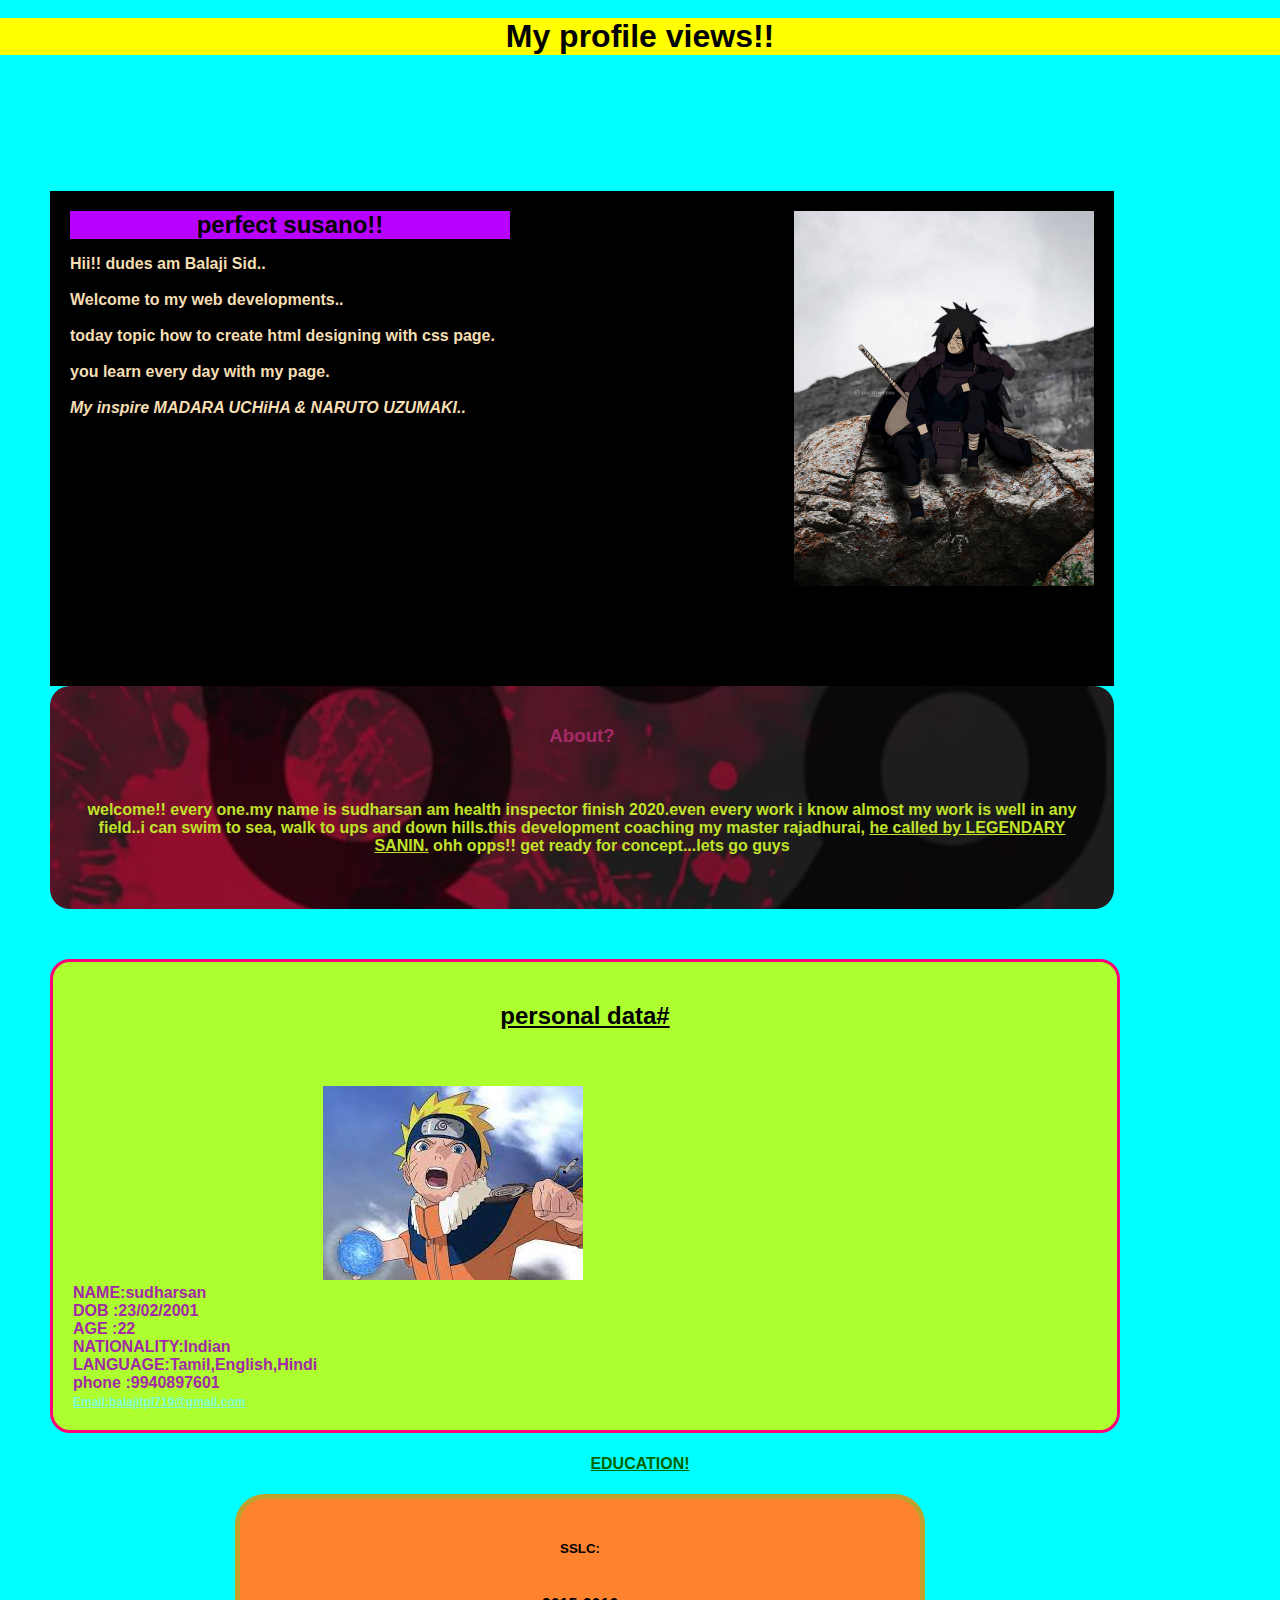
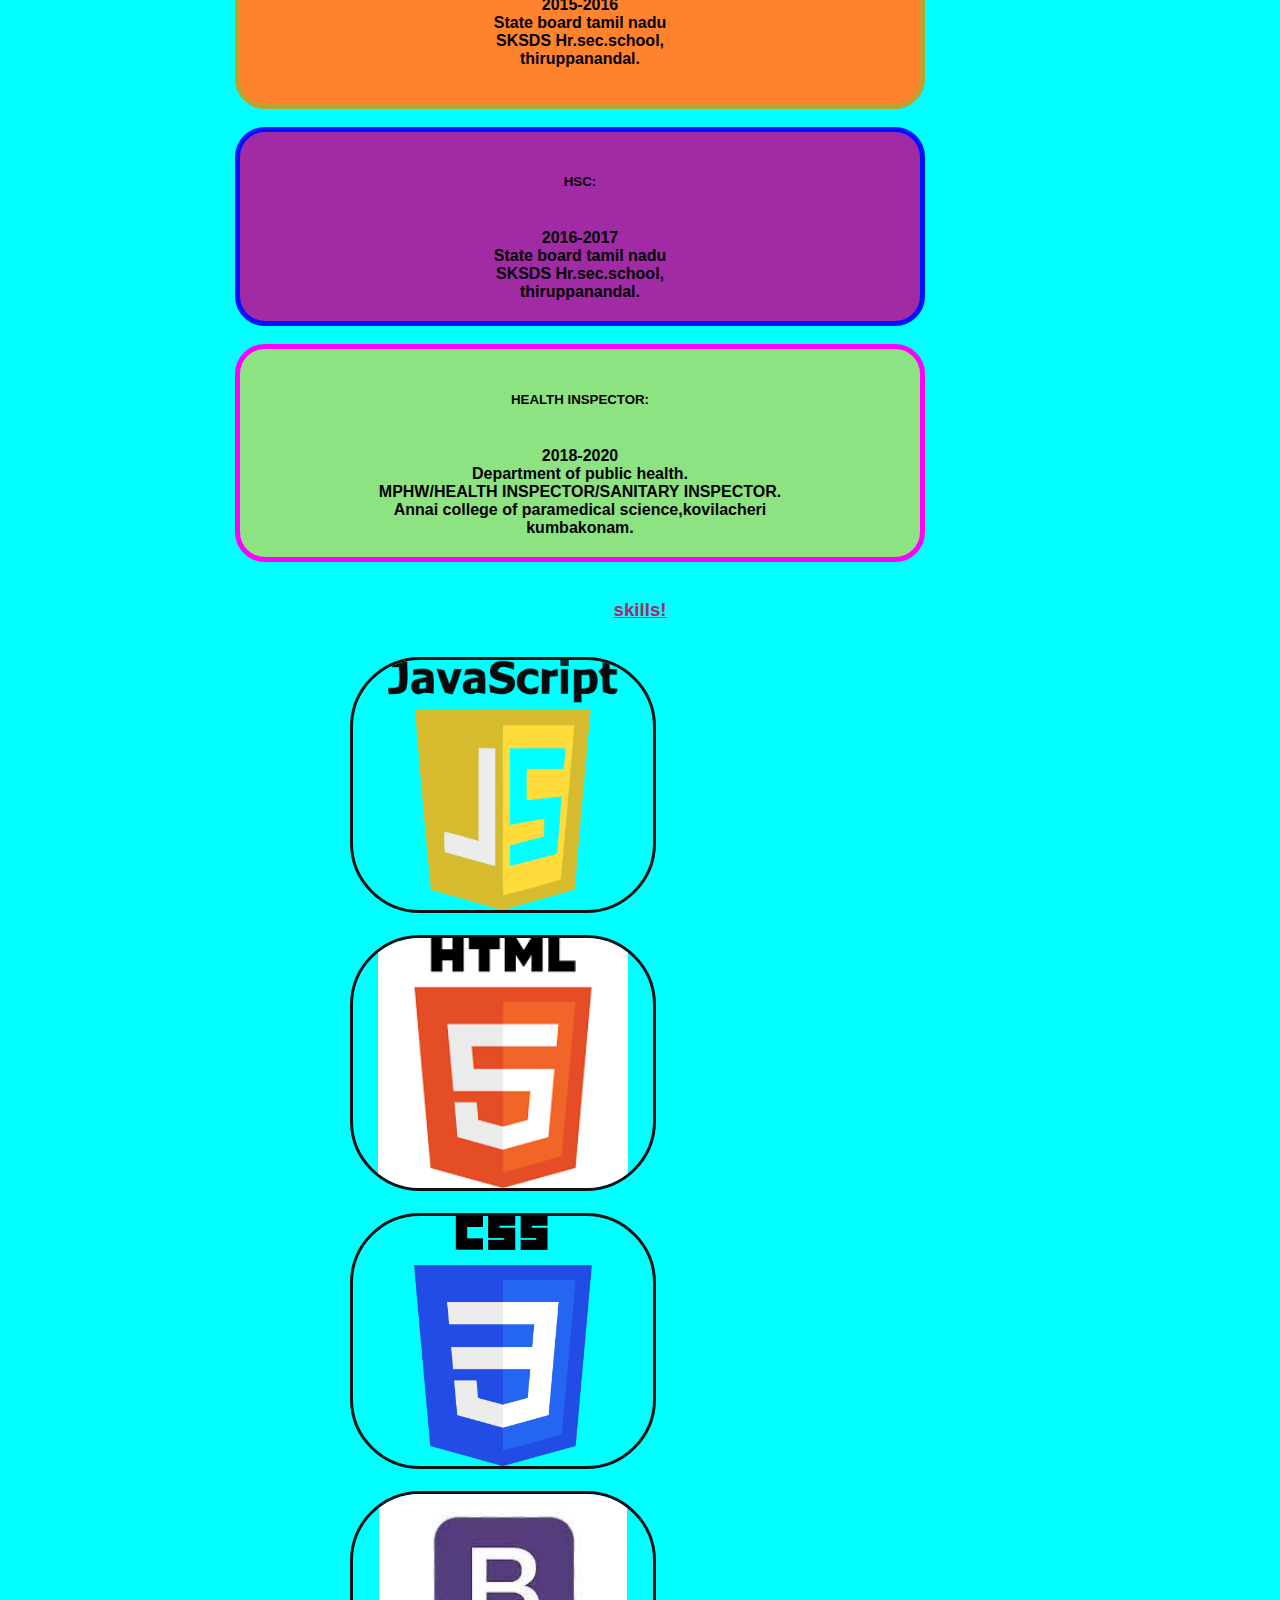
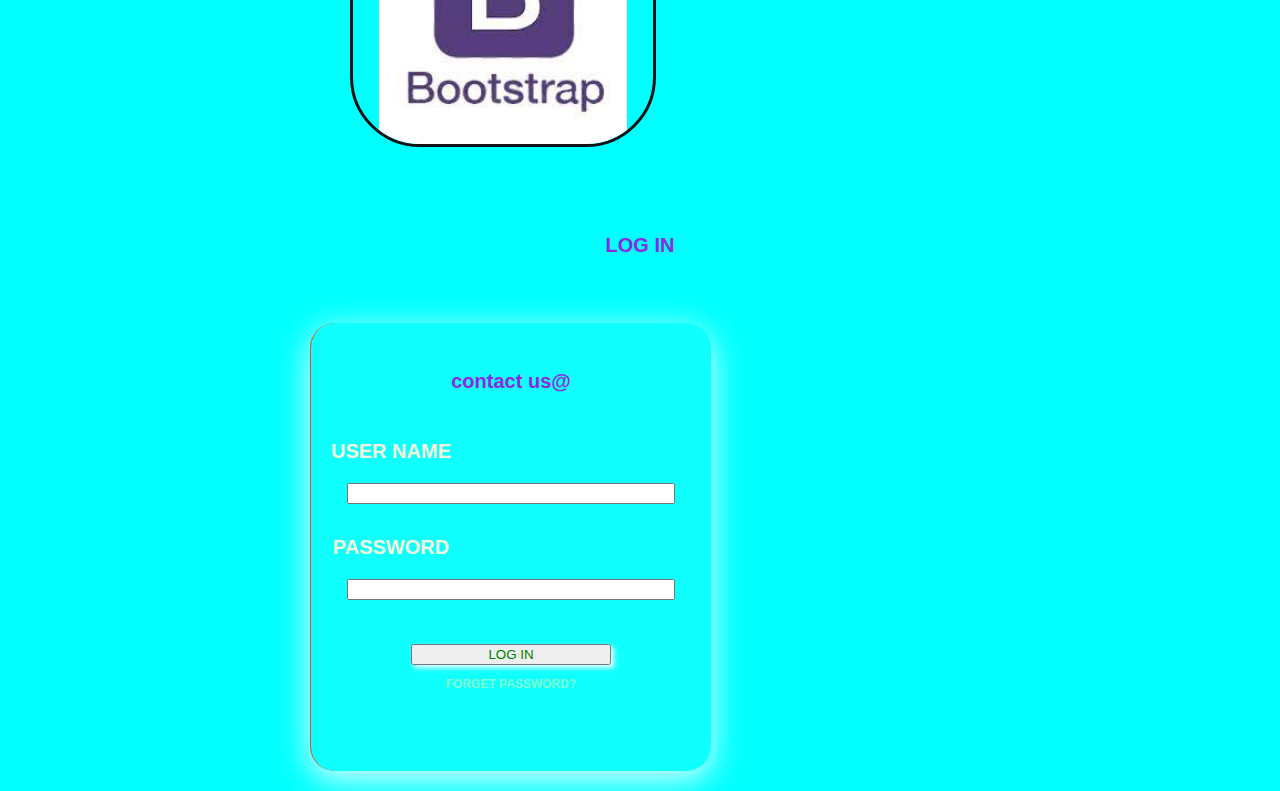
==== index.html @ 952779c5 "second commit" ====
<!DOCTYPE html>
<html>
    <head>
     <title>html designing!!</title>
     <link rel="stylesheet" type="text/css"href="style12.css">
     <br>
     <h1>My profile views!!</h1>
    </head>
    <body>
        <div class="container">
        <!--this my board-->
        <br><br>
        <div class="section">
            <div class="text">
                <h2>perfect susano!!</h2>
        <!--img class="img-eye"  src="madara_uchiha.jpg" alt="my eye"-->
        <p>
    <b>Hii!! dudes am Balaji Sid..<br><br>
     Welcome to my web developments..<br><br>
     <b>today topic how to create html designing
        with css page.<br><br>
     you learn every day with my page.<br><br>
    <b><i>My inspire MADARA UCHiHA & NARUTO UZUMAKI..</i></b>
</div>

    <img src="./madara_uchiha.jpg">
</p>
    </div>
    <div class="about">
    <div class="img">
        <h3>About?</h3>
        <p><br><br>
            welcome!! every one.my name is sudharsan am health inspector 
            finish 2020.even every work i know almost my work is well in any 
            field..i can swim to sea, walk to ups and down hills.this development 
            coaching my master rajadhurai, <u>he called by LEGENDARY SANIN.</u>
            ohh opps!! get ready for concept...lets go guys<br><br>
        </div>
            </div>
        </p><br>
    <div class="data">
        <h2><u>personal data#</u></h2><br><br>
        <div class="naruto">
            <img src="naruto.jpg">
        </div>
        
            NAME:sudharsan<br>
            DOB  :23/02/2001<br>
            AGE  :22<br>
            NATIONALITY:Indian<br>
            LANGUAGE:Tamil,English,Hindi<br>
            phone :9940897601<br>
            <a href="#">Email;balajitpl719@gmail.com</a><br>
        
    </div>
    <div class="edu">
        <h4><U>EDUCATION!</U></h4>
    <div class="sslc">
        <p>
            <h5>SSLC:</h5>
            <br>
            2015-2016
            <br>
            State board tamil nadu
            <br>
            SKSDS Hr.sec.school,
             <br>
            thiruppanandal.
            <br></p></div>
            <br>
            <div class="hsc">
            <h5>HSC:</h5>   
            <br>
            2016-2017
            <br>
            State board tamil nadu
            <br>
            SKSDS Hr.sec.school,
             <br>
            thiruppanandal.
            <br></div>
            <br>
            <div class="health">
                <h5>HEALTH INSPECTOR:</h5>
                <br>
                2018-2020
                <br>
                Department of public health.
                <br>
                MPHW/HEALTH INSPECTOR/SANITARY INSPECTOR.
                <br>
                Annai college of paramedical science,kovilacheri
                <br>
                kumbakonam.
            </div>
            <br>
            <div class="skill">
                <h3><u>skills!</u></h3>
            </div>
                <br>
                <div class="js">
                <img src="./Javascript.png">
            </div>
            <br>
            <div class="html">
                <img src="./html.png">
            </div>
            <br>
    </div>
    <div class="style">
        <img src="Css.png">
    </div><br>
    <div class="boost">
        <img src="boostrap.jpg">
    </div>
    <br><br>
    <h6>LOG IN</h6>
    <div class="body">
    <form>
        <h6>contact us@</h6>
        <lable>USER NAME</lable>
        <input type="text">
        <lable>PASSWORD</lable>
        <input type="password">
        <button>LOG IN</button>
        <a>FORGET PASSWORD?</a>

    </form>
</div>
     
</div>
</div>
    </body>
</html>
---- style12.css ----
body{
    margin: 0;
    font-family: sans-serif;
    background-color: aqua;
}
.section h2{
    margin: 0;
    background-color: rgb(183, 0, 255);
}
.section{
    background-color:black;
    display:flex;
    justify-content: space-between;
    padding: 20px;
    width: 80%;
    margin-left: 50px;

}
.section img{
    height:500;
    width: 300px;
    margin-bottom:60px;
}
.section p{
    color:wheat;
    margin-right: 15px;
}
h1{
    text-align: center;
    margin: 0;
    background-color: yellow;
}
h3{
    color:rgb(165, 42, 104);
    text-align:center ;
}
.about{
    color:rgb(192, 226, 43);
    text-align: center;
    
}
.img{
    background-image: url(hbk6o6at9ilb1.jpg);
    background-attachment:fixed;
    background-repeat: no-repeat;
    background-size: cover;
    padding: 20px;
    width: 80%;
    margin-left: 50px;
    border-radius:20px ;
    text-align:center ;

}
.data{ 
    color:rgb(161, 42, 165);
    border: 3px rgb(255, 0, 119) solid;
    text-align:left;
    border-radius:20px;
    background-color:greenyellow;
    padding: 20px;
    width: 80%;
    margin: 16px 0px;
    margin-left: 50px;

}
h2{
    color: black;
    text-align:center;
}
.container{
    width: 100%;
    margin: auto;
    margin-top: 100px;
}
.naruto{
  display: block;
  margin-left:250px ;
  margin-right:40px;
}
h4{
    text-align: center;
    color: darkgreen;
}
.sslc{
    border: 5px rgba(0, 255, 34, 0.247) solid;
    border-radius:30px;
    background-color:rgb(255, 130, 47);
    padding: 20px;
    width: 50%;
    margin-left: 235px;
    text-align: center;

}
.hsc{
    border:5px rgb(0, 17, 255) solid;
    border-radius:30px ;
    background-color: rgb(161, 42, 165);
    padding:20px ;
    width:50% ;
    margin-left:235px ;
    text-align: center;
}
.health{
    border:5px rgb(255, 0, 255) solid;
    border-radius:30px ;
    background-color: rgb(141, 226, 130);
    padding:20px ;
    width:50% ;
    margin-left:235px ;
    text-align: center;
}
.js img{
   width:300px;
   height: 250px;
   object-fit:contain ;
   margin-left: 350px;
   border: rgb(16, 20, 17)solid;
   border-radius: 70px;

}
.html img{
    width:300px;
    height: 250px;
    object-fit:contain ;
    margin-left: 350px;
    border: rgb(17, 16, 20)solid;
    border-radius: 70px;
}
.style img{
    width:300px;
    height:250px;
    object-fit:contain ;
    margin-left: 350px;
    border: rgb(18, 20, 16)solid;
    border-radius: 70px;
}
.boost img{
    width:300px;
    height:250px;
    object-fit:contain ;
    margin-left: 350px;
    border: rgb(17, 16, 20)solid;
    border-radius: 70px;
}

.body{
    height:50%;
    width:50%;
    display: flex;
    align-items: center;
    background-image: url(lap.jpg);
    background-attachment:fixed;
    background-repeat: no-repeat;
    background-size: cover;
    padding: 20px;
    width:80%;
    margin-left: 50px;
    border-radius:20px ;
    text-align:center ;
    
}
form{
    width: 25rem;
    height: 28rem;
    display: flex;
    flex-direction: column;
    background: rgba(255,255,255,0.06);
    box-shadow: 0 8px 32px 0 rgba(255, 255, 255, 0.904);
    border-radius: 25px;
    border-left: 1px solid orangered;
    margin-left: 240px;
    
  
}
h6{
    font-size: 20px;
    text-align: center;
    color: blueviolet;
}
 lable{
    font-size:20px;
    color:beige;
     margin-left:-60%;
}
input{
     width: 80%;
     margin: 5%auto;
     margin-bottom: 8%;
}
button{
    width: 50%;
    margin: 3%auto;
    color:green;
    box-shadow: 3px 3px 5px rgba(255, 255, 255, 0.904);
}
a{
    font-size: 12px;
    text-align: center;
    color: aquamarine;
}
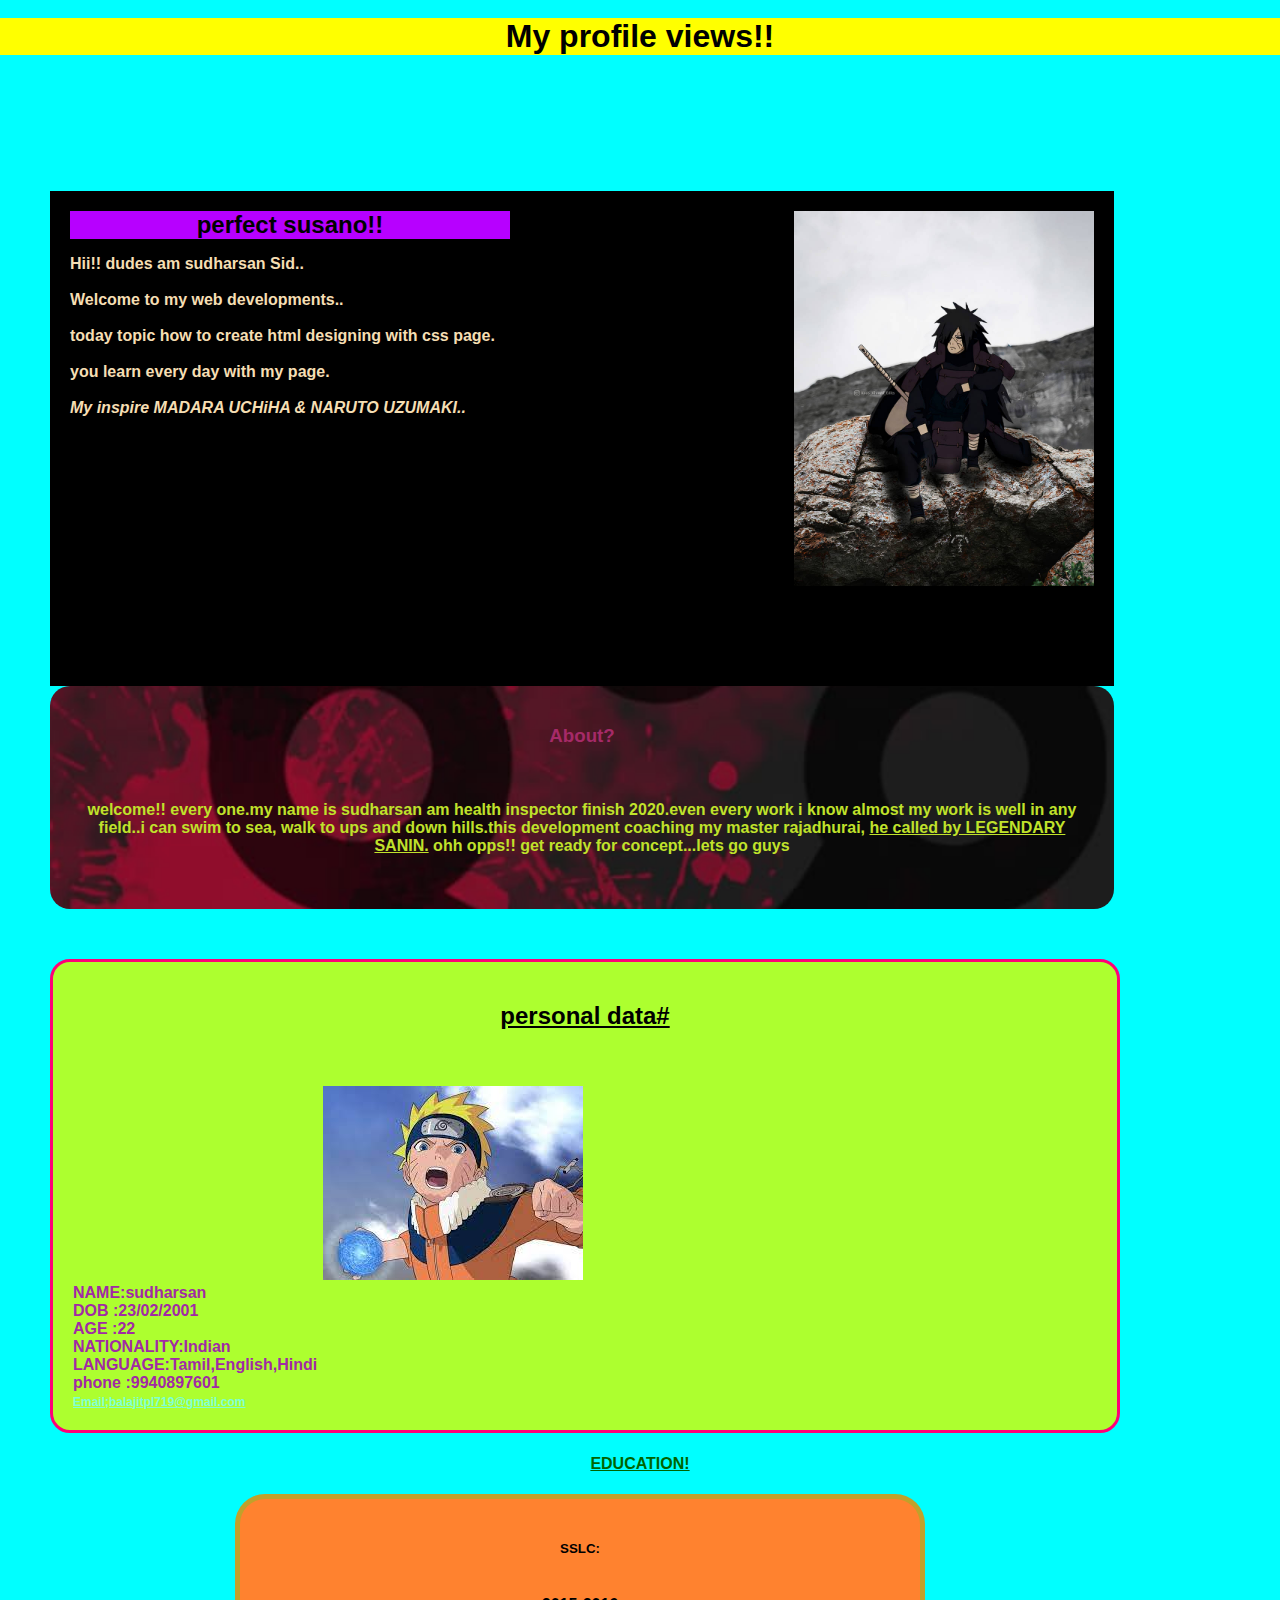
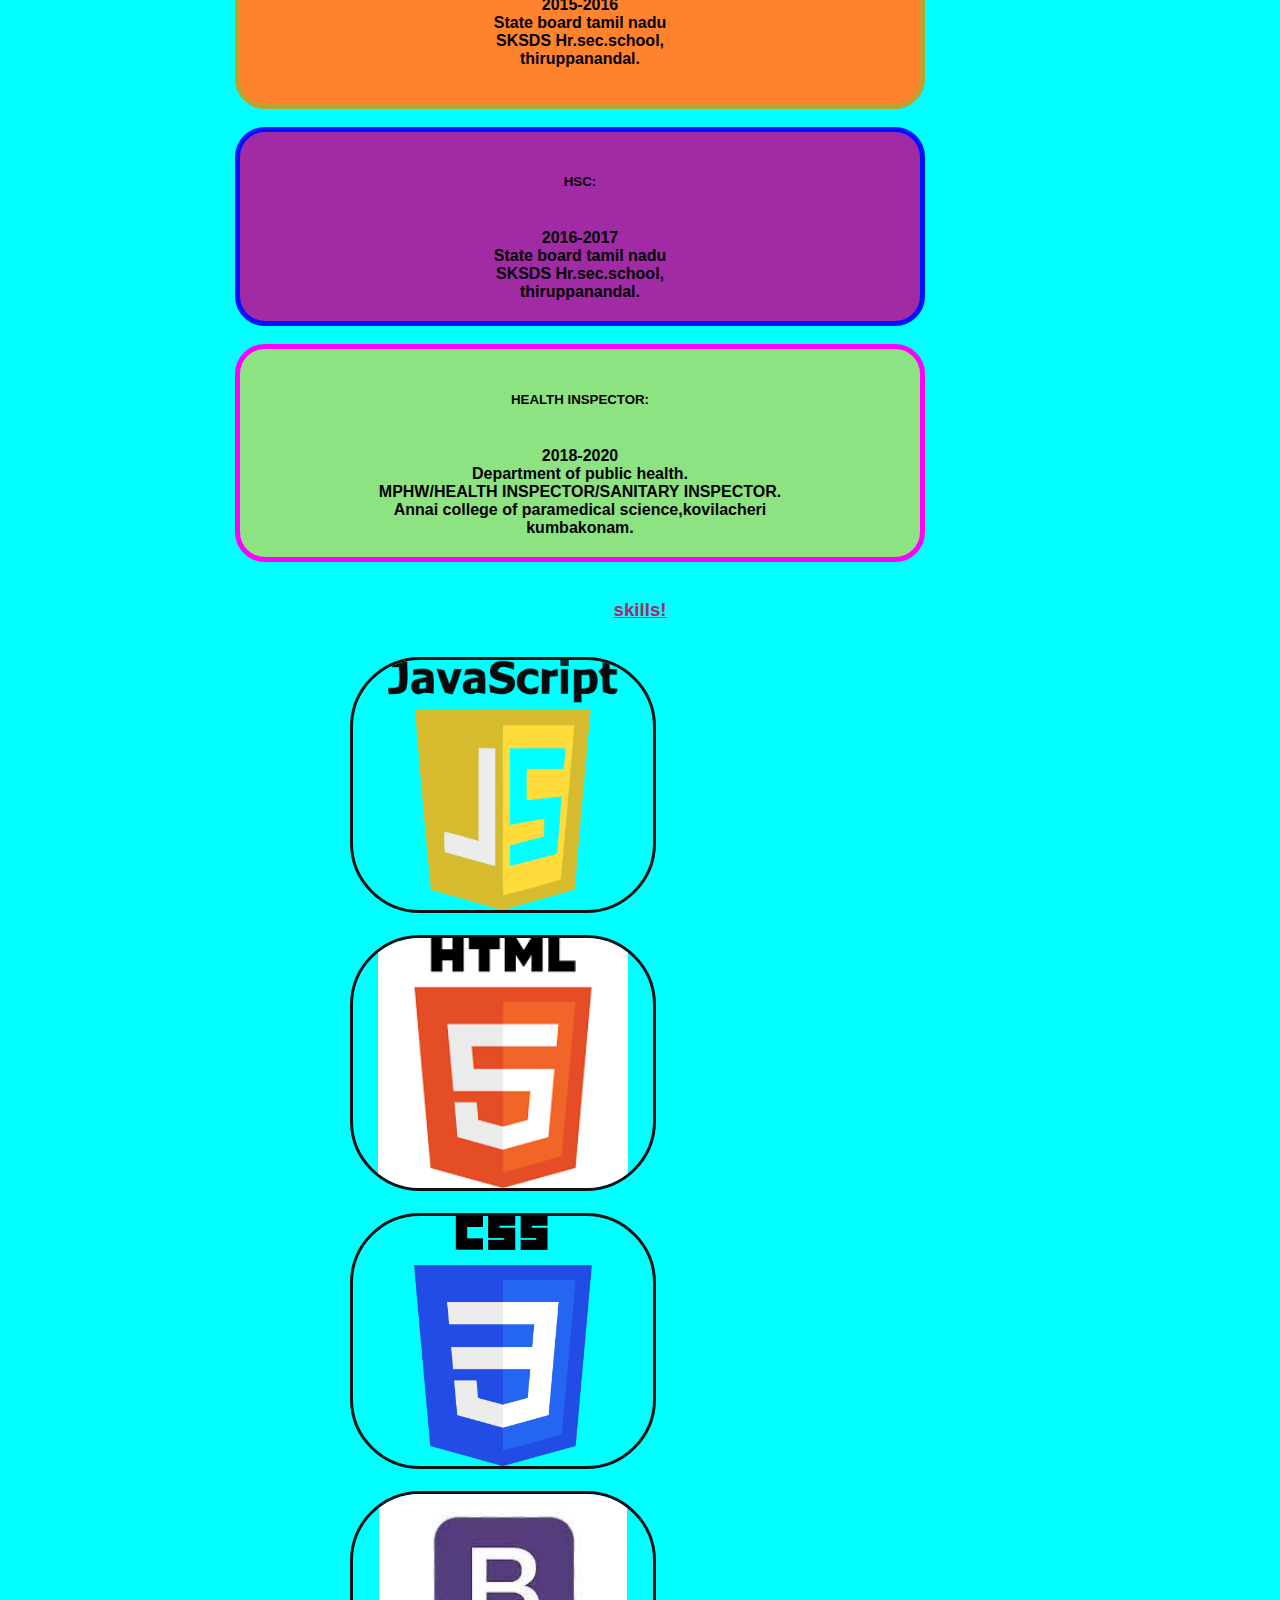
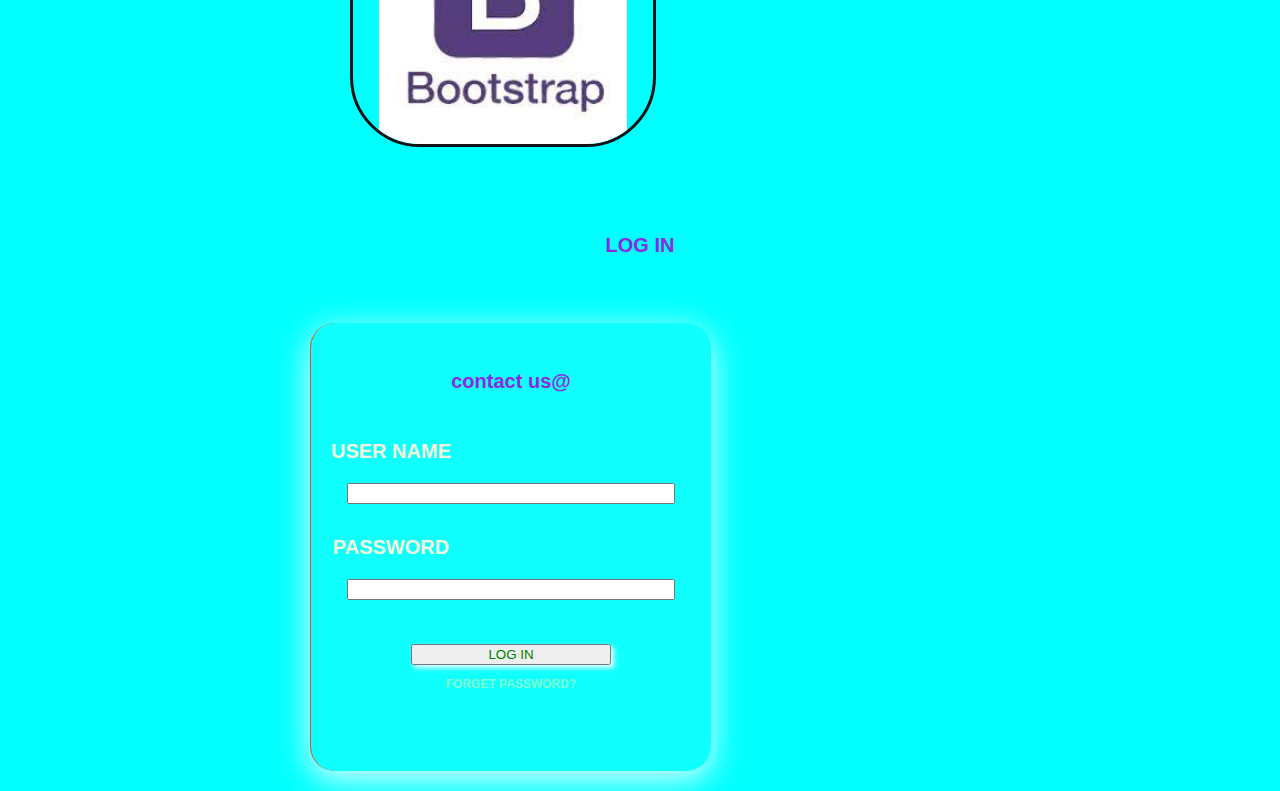
==== commit 317341d6: "Update index.html" ====
--- a/index.html
+++ b/index.html
@@ -15,7 +15,7 @@
                 <h2>perfect susano!!</h2>
         <!--img class="img-eye"  src="madara_uchiha.jpg" alt="my eye"-->
         <p>
-    <b>Hii!! dudes am Balaji Sid..<br><br>
+    <b>Hii!! dudes am sudharsan Sid..<br><br>
      Welcome to my web developments..<br><br>
      <b>today topic how to create html designing
         with css page.<br><br>
@@ -131,4 +131,4 @@
 </div>
 </div>
     </body>
-</html>+</html>
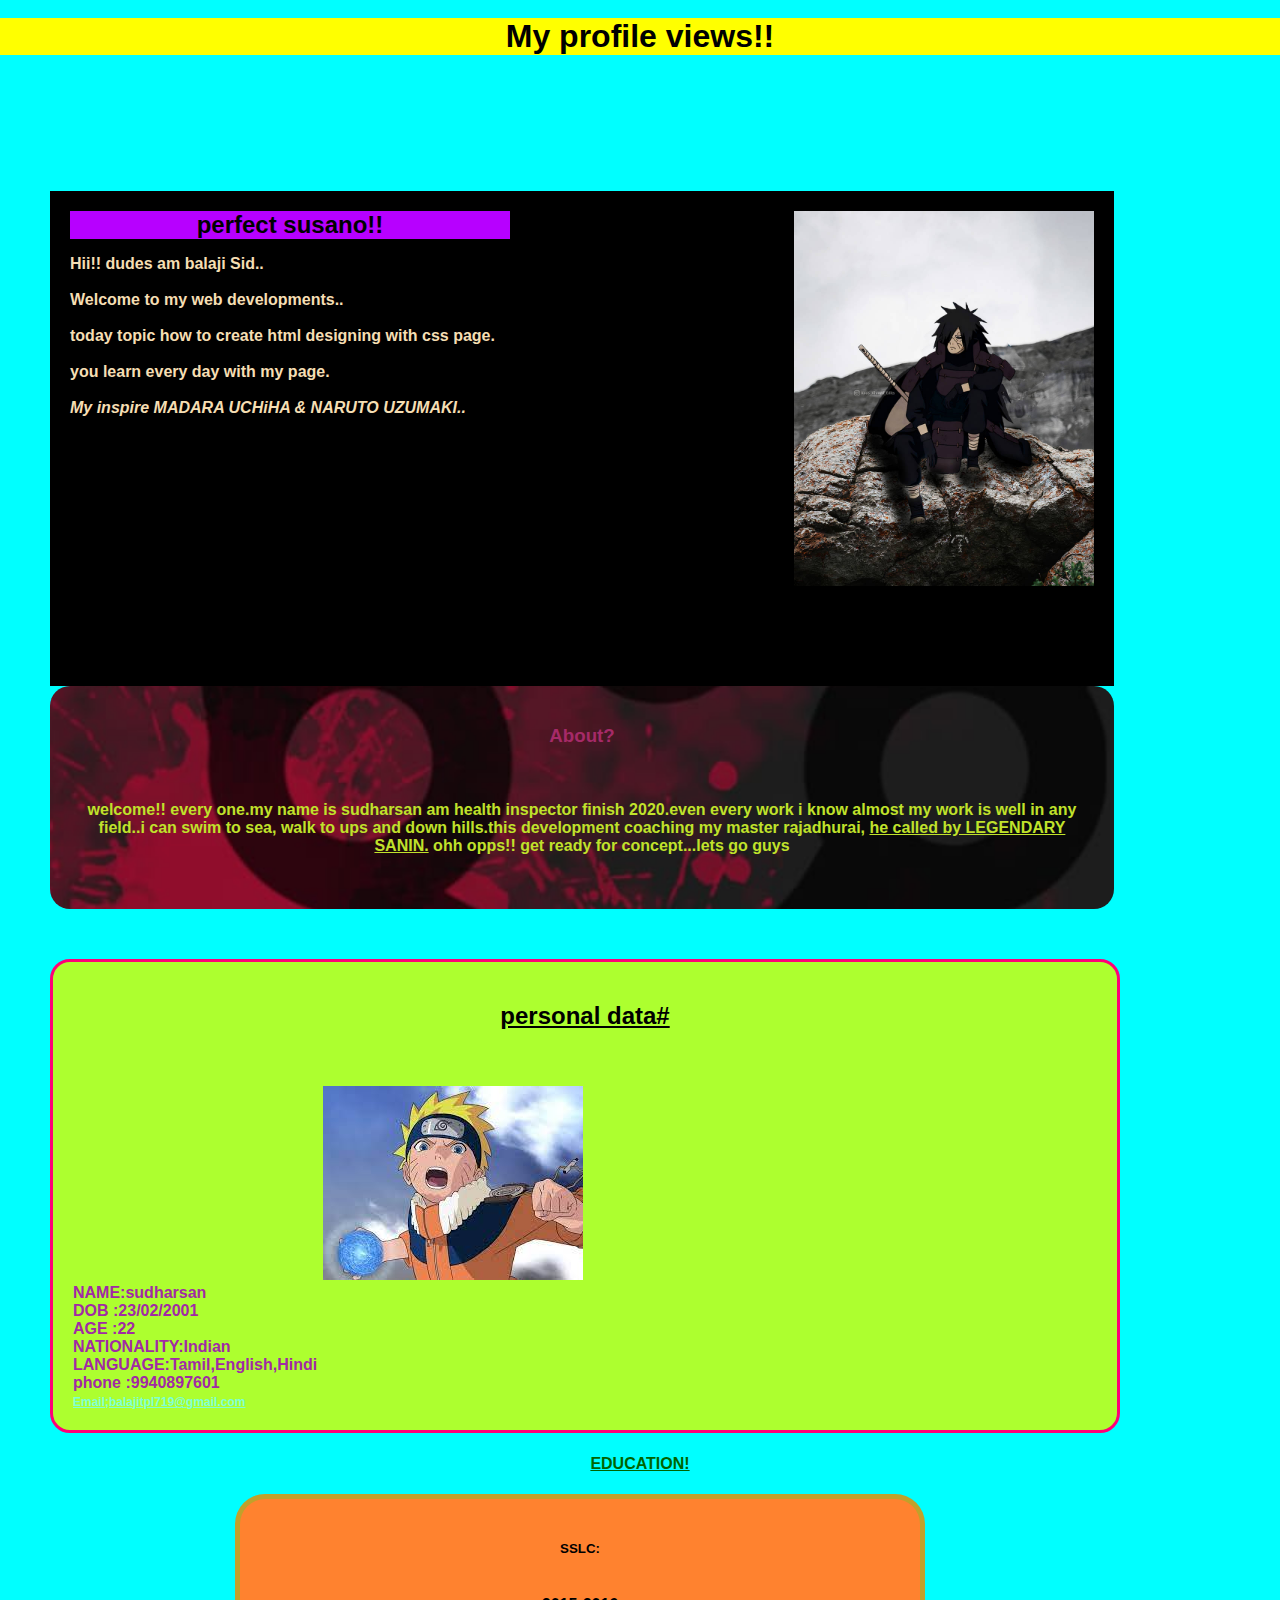
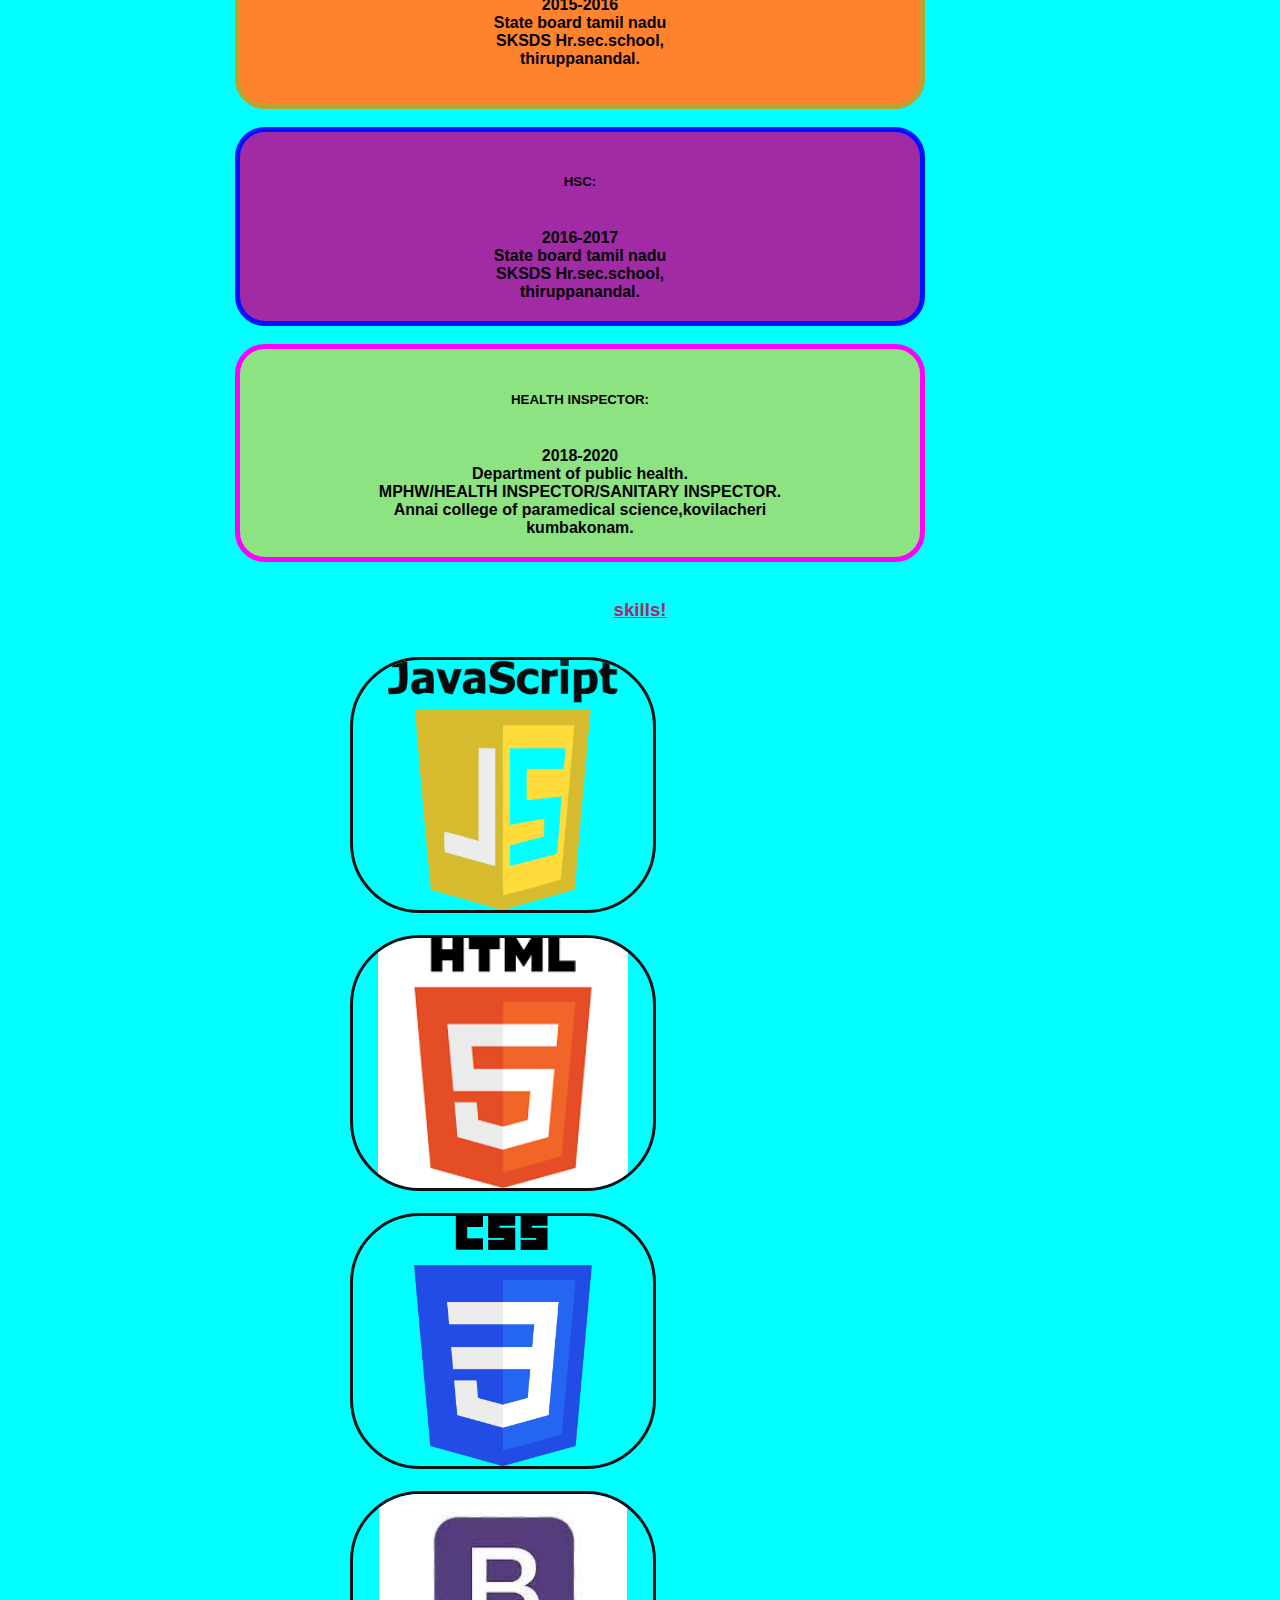
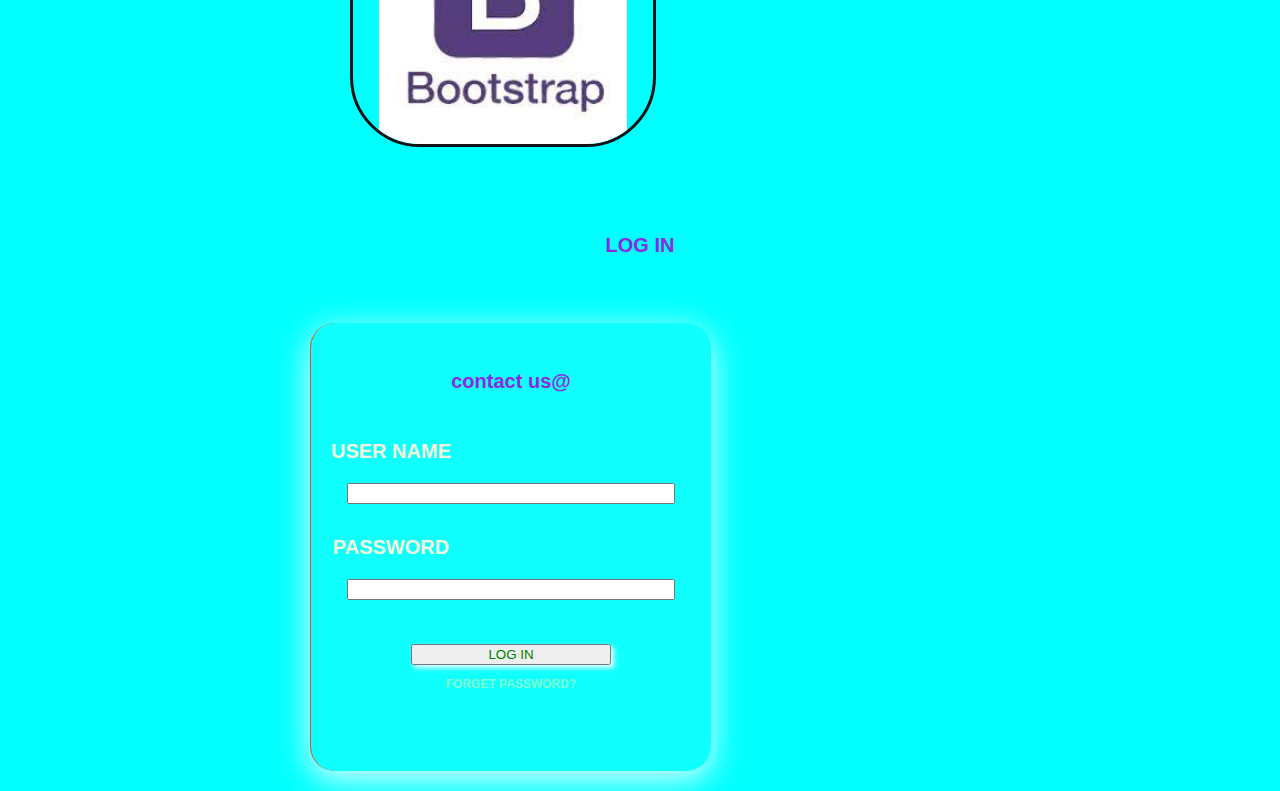
==== commit d3395203: "Update index.html" ====
--- a/index.html
+++ b/index.html
@@ -15,7 +15,7 @@
                 <h2>perfect susano!!</h2>
         <!--img class="img-eye"  src="madara_uchiha.jpg" alt="my eye"-->
         <p>
-    <b>Hii!! dudes am sudharsan Sid..<br><br>
+    <b>Hii!! dudes am balaji Sid..<br><br>
      Welcome to my web developments..<br><br>
      <b>today topic how to create html designing
         with css page.<br><br>
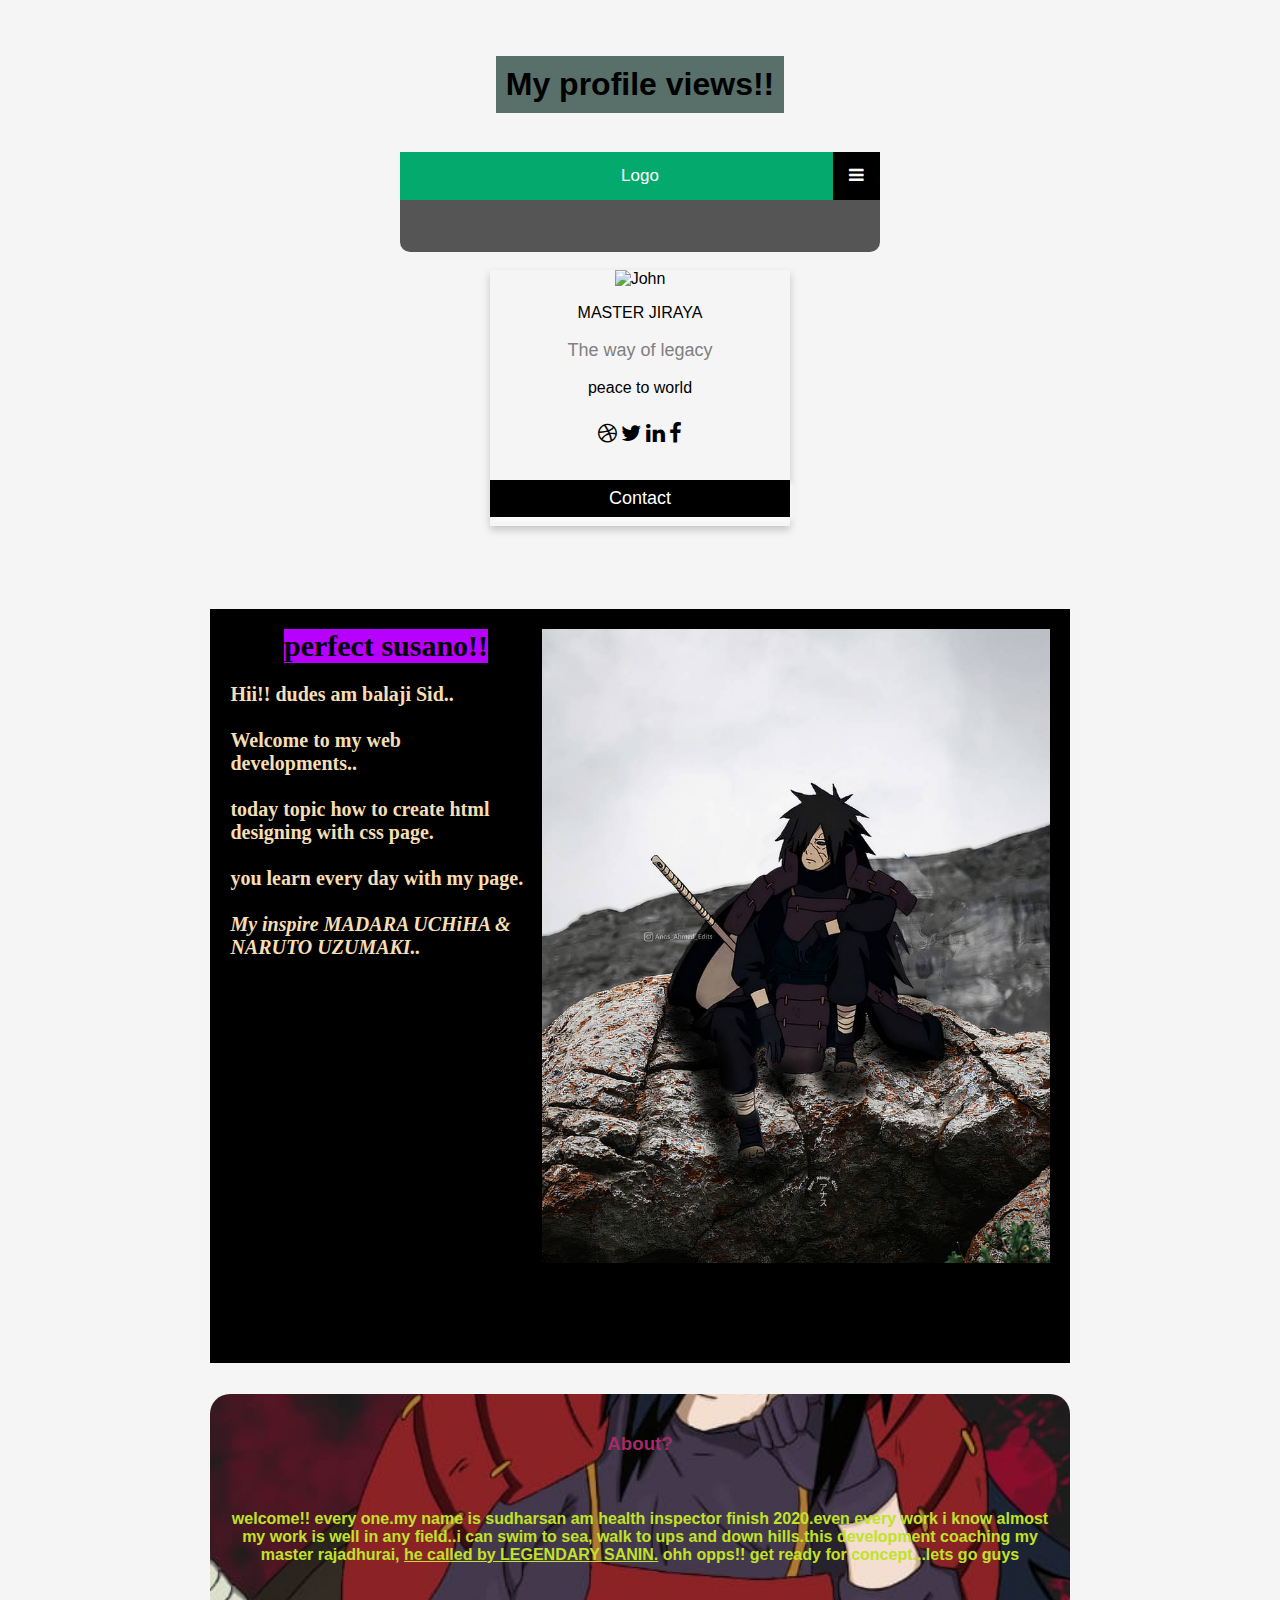
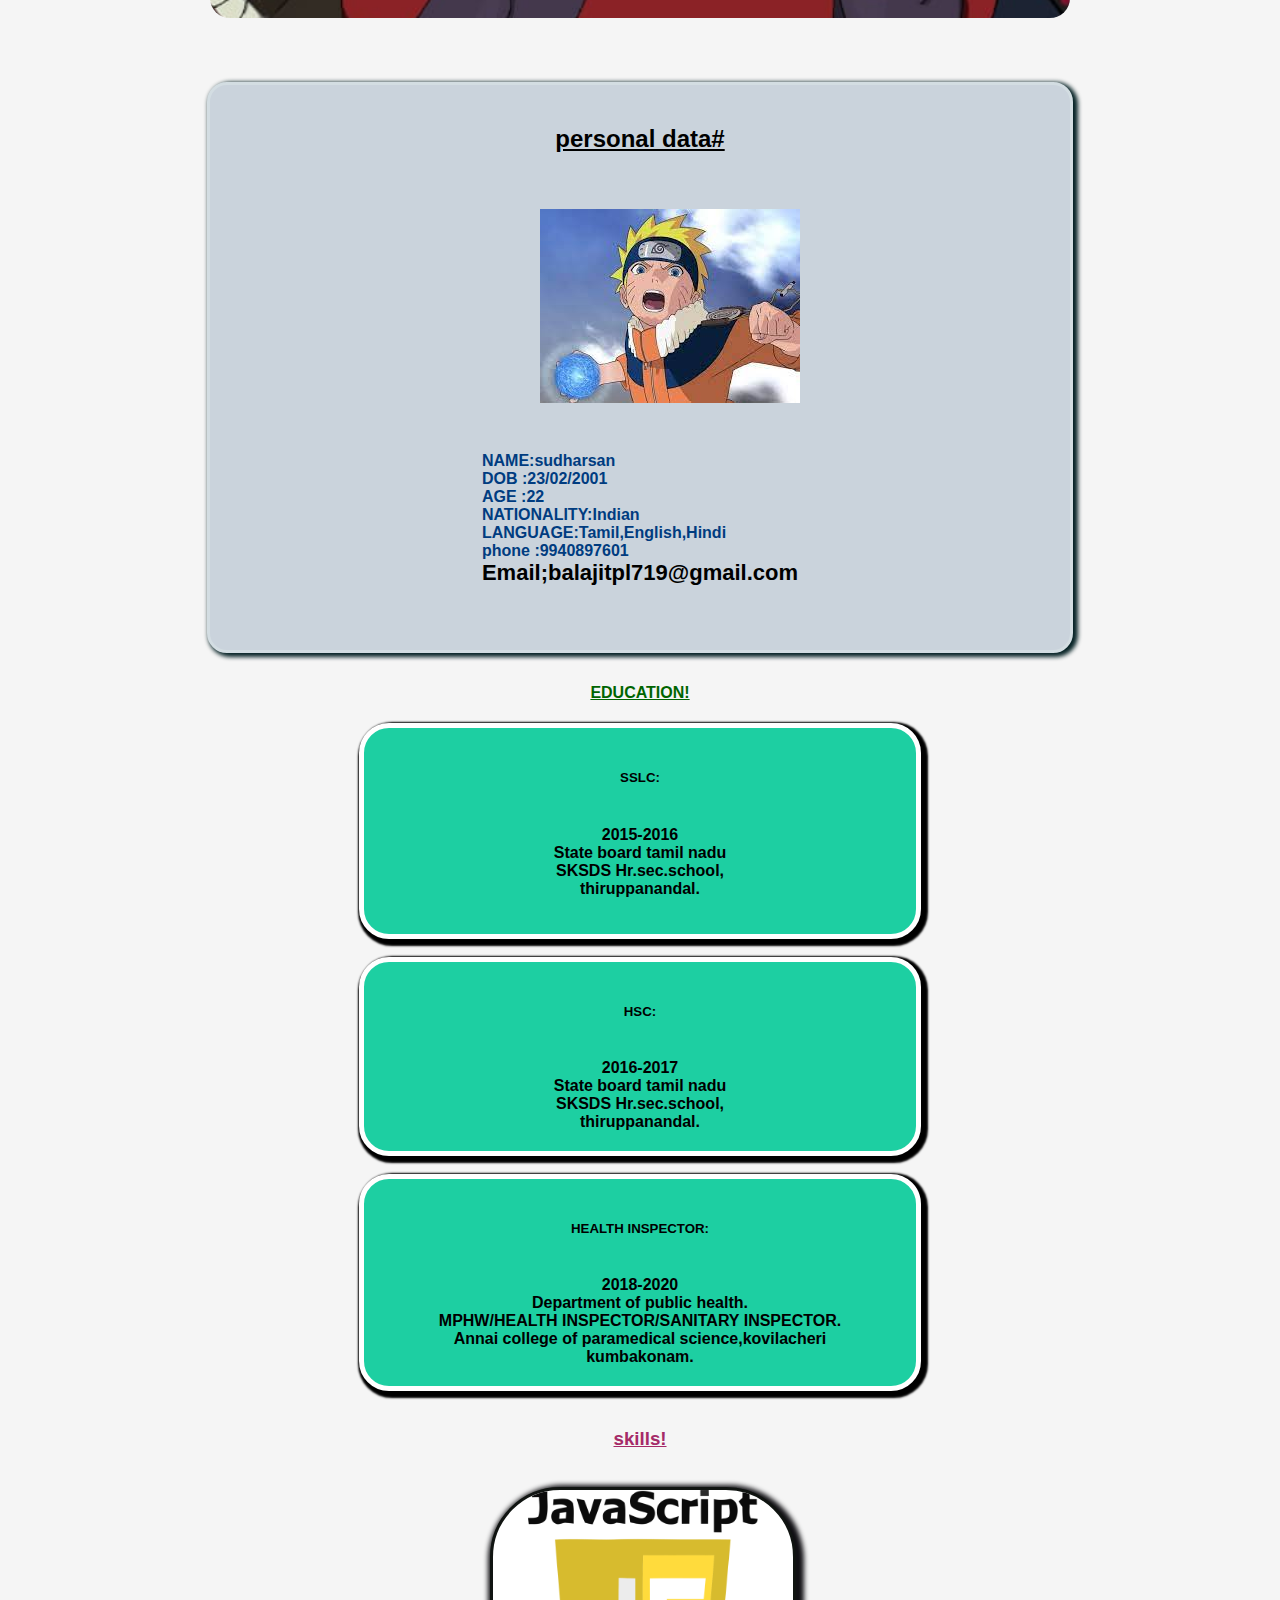
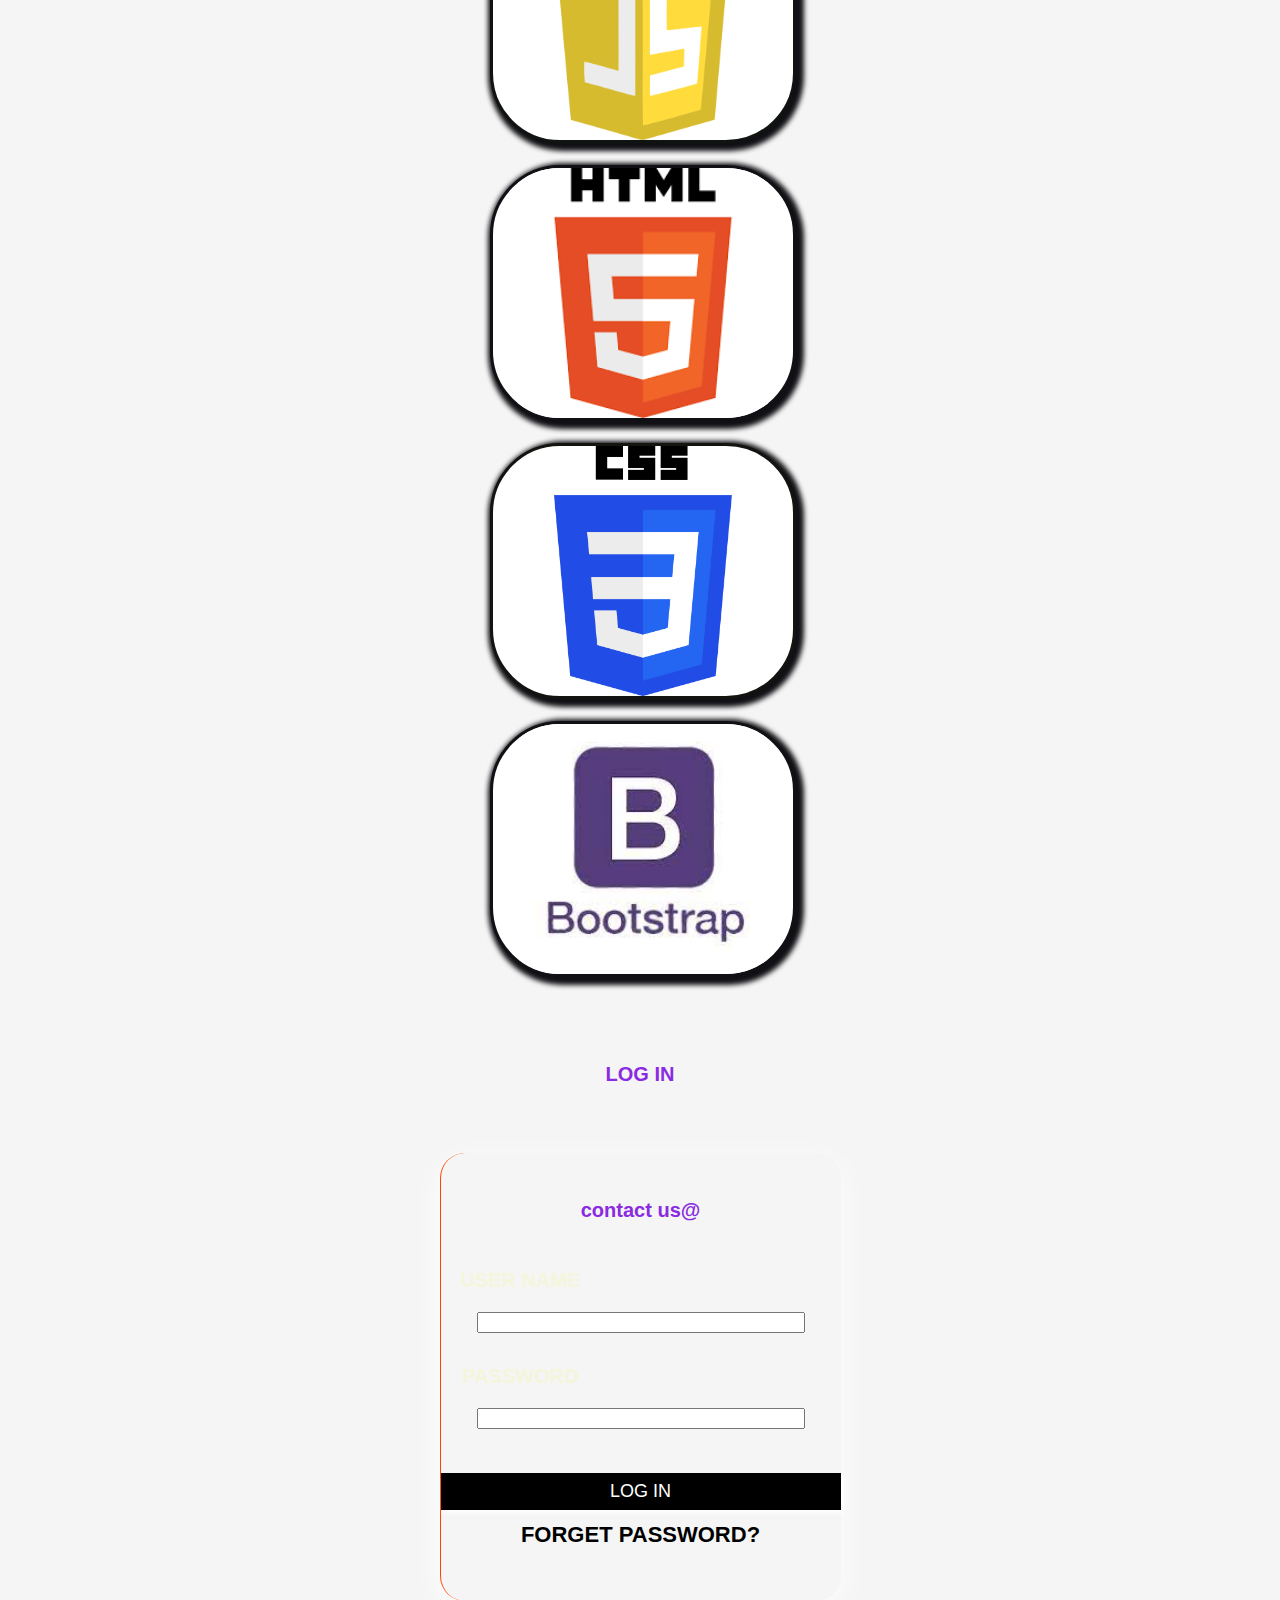
==== commit 18326d8b: "update latest changes" ====
--- a/index.html
+++ b/index.html
@@ -1,84 +1,130 @@
 <!DOCTYPE html>
 <html>
-    <head>
-     <title>html designing!!</title>
-     <link rel="stylesheet" type="text/css"href="style12.css">
-     <br>
-     <h1>My profile views!!</h1>
-    </head>
-    <body>
-        <div class="container">
+
+<head>
+    <title>html designing!!</title>
+    <link rel="stylesheet" type="text/css" href="style12.css">
+    <link rel="stylesheet" href="https://cdnjs.cloudflare.com/ajax/libs/font-awesome/4.7.0/css/font-awesome.min.css">
+    <link rel="stylesheet" href="https://cdnjs.cloudflare.com/ajax/libs/font-awesome/4.7.0/css/font-awesome.min.css">
+    <br>
+    <h1>My profile views!!</h1>
+</head>
+
+<body>
+    <div class="aref">
+
+        <!-- Simulate a smartphone / tablet -->
+        <div class="mobile-container">
+        
+        <!-- Top Navigation Menu -->
+        <div class="topnav">
+          <a href="#home" class="active">Logo</a>
+          <div id="myLinks">
+            <a href="#perfect susanoo">perfect susanoo</a>
+            <a href="#about">about</a>
+            <a href="#personal data">personal data</a>
+            <a href="#Education">Education</a>
+            <a href="#skill">skill</a>
+            <a href="#log in">log in</a>
+            
+          </div>
+          <a href="javascript:void(0);" class="icon" onclick="myFunction()">
+            <i class="fa fa-bars"></i>
+          </a>
+        </div>
+    </div>
+    </div>
+   <br>
+
+
+    <div class="card">
+        <img src="/Users/rajadurai/Documents/jiraya.jpeg" alt="John" style="width:100%">
+        <p>MASTER JIRAYA</p>
+        <p class="title">The way of legacy</p>
+        <p>peace to world</p>
+        <div style="margin: 24px 0;">
+            <a href="#"><i class="fa fa-dribbble"></i></a>
+            <a href="#"><i class="fa fa-twitter"></i></a>
+            <a href="#"><i class="fa fa-linkedin"></i></a>
+            <a href="#"><i class="fa fa-facebook"></i></a>
+        </div>
+        <p><button>Contact</button></p>
+    </div>
+
+    <div class="container">
         <!--this my board-->
         <br><br>
         <div class="section">
-            <div class="text">
+            <div class="text" id="perfect susanoo">
                 <h2>perfect susano!!</h2>
-        <!--img class="img-eye"  src="madara_uchiha.jpg" alt="my eye"-->
-        <p>
-    <b>Hii!! dudes am balaji Sid..<br><br>
-     Welcome to my web developments..<br><br>
-     <b>today topic how to create html designing
-        with css page.<br><br>
-     you learn every day with my page.<br><br>
-    <b><i>My inspire MADARA UCHiHA & NARUTO UZUMAKI..</i></b>
-</div>
+                <!--img class="img-eye"  src="madara_uchiha.jpg" alt="my eye"-->
+                <p>
+                    <b>Hii!! dudes am balaji Sid..<br><br>
+                        Welcome to my web developments..<br><br>
+                        <b>today topic how to create html designing
+                            with css page.<br><br>
+                            you learn every day with my page.<br><br>
+                            <b><i>My inspire MADARA UCHiHA & NARUTO UZUMAKI..</i></b>
+            </div>
 
-    <img src="./madara_uchiha.jpg">
-</p>
-    </div>
-    <div class="about">
-    <div class="img">
-        <h3>About?</h3>
-        <p><br><br>
-            welcome!! every one.my name is sudharsan am health inspector 
-            finish 2020.even every work i know almost my work is well in any 
-            field..i can swim to sea, walk to ups and down hills.this development 
-            coaching my master rajadhurai, <u>he called by LEGENDARY SANIN.</u>
-            ohh opps!! get ready for concept...lets go guys<br><br>
+            <img src="./madara_uchiha.jpg">
+            </p>
         </div>
+        <div class="about" id="about">
+            <div class="img">
+                <h3>About?</h3>
+                <p><br><br>
+                    welcome!! every one.my name is sudharsan am health inspector
+                    finish 2020.even every work i know almost my work is well in any
+                    field..i can swim to sea, walk to ups and down hills.this development
+                    coaching my master rajadhurai, <u>he called by LEGENDARY SANIN.</u>
+                    ohh opps!! get ready for concept...lets go guys<br><br>
             </div>
+        </div>
         </p><br>
-    <div class="data">
-        <h2><u>personal data#</u></h2><br><br>
-        <div class="naruto">
-            <img src="naruto.jpg">
+        <div class="data" id="personal data">
+            <h2><u>personal data#</u></h2><br><br>
+            <div class="naruto">
+                <img src="naruto.jpg">
+            </div>
+            <div class="details">
+                NAME:sudharsan<br>
+                DOB :23/02/2001<br>
+                AGE :22<br>
+                NATIONALITY:Indian<br>
+                LANGUAGE:Tamil,English,Hindi<br>
+                phone :9940897601<br>
+                <a href="#">Email;balajitpl719@gmail.com</a><br>
+            </div>
         </div>
-        
-            NAME:sudharsan<br>
-            DOB  :23/02/2001<br>
-            AGE  :22<br>
-            NATIONALITY:Indian<br>
-            LANGUAGE:Tamil,English,Hindi<br>
-            phone :9940897601<br>
-            <a href="#">Email;balajitpl719@gmail.com</a><br>
-        
-    </div>
-    <div class="edu">
-        <h4><U>EDUCATION!</U></h4>
-    <div class="sslc">
-        <p>
-            <h5>SSLC:</h5>
-            <br>
-            2015-2016
-            <br>
-            State board tamil nadu
-            <br>
-            SKSDS Hr.sec.school,
-             <br>
-            thiruppanandal.
-            <br></p></div>
+        <div class="edu" id="Education">
+            <h4><U>EDUCATION!</U></h4>
+            <div class="sslc">
+                <p>
+                <h5>SSLC:</h5>
+                <br>
+                2015-2016
+                <br>
+                State board tamil nadu
+                <br>
+                SKSDS Hr.sec.school,
+                <br>
+                thiruppanandal.
+                <br></p>
+            </div>
             <br>
             <div class="hsc">
-            <h5>HSC:</h5>   
-            <br>
-            2016-2017
-            <br>
-            State board tamil nadu
-            <br>
-            SKSDS Hr.sec.school,
-             <br>
-            thiruppanandal.
-            <br></div>
+                <h5>HSC:</h5>
+                <br>
+                2016-2017
+                <br>
+                State board tamil nadu
+                <br>
+                SKSDS Hr.sec.school,
+                <br>
+                thiruppanandal.
+                <br>
+            </div>
             <br>
             <div class="health">
                 <h5>HEALTH INSPECTOR:</h5>
@@ -94,41 +140,58 @@
                 kumbakonam.
             </div>
             <br>
-            <div class="skill">
-                <h3><u>skills!</u></h3>
-            </div>
+            <div class="container">
+                <div class="skill" id="skill">
+                    <h3><u>skills!</u></h3>
+                </div>
                 <br>
                 <div class="js">
-                <img src="./Javascript.png">
+                    <img src="./Javascript.png">
+                </div>
+                <br>
+                <div class="html">
+                    <img src="./html.png">
+                </div>
+                <br>
             </div>
-            <br>
-            <div class="html">
-                <img src="./html.png">
+            <div class="style">
+                <img src="Css.png">
+            </div><br>
+            <div class="boost">
+                <img src="boostrap.jpg">
             </div>
-            <br>
+        </div>
+        <br><br>
+        <div class="log in" id="log in">
+            <h6>LOG IN</h6>
+            <div class="body">
+                <form>
+                    <h6>contact us@</h6>
+                    <lable>USER NAME</lable>
+                    <input type="text">
+                    <lable>PASSWORD</lable>
+                    <input type="password">
+                    <button>LOG IN</button>
+                    <a>FORGET PASSWORD?</a>
+
+                </form>
+            </div>
+        </div>
+
     </div>
-    <div class="style">
-        <img src="Css.png">
-    </div><br>
-    <div class="boost">
-        <img src="boostrap.jpg">
     </div>
-    <br><br>
-    <h6>LOG IN</h6>
-    <div class="body">
-    <form>
-        <h6>contact us@</h6>
-        <lable>USER NAME</lable>
-        <input type="text">
-        <lable>PASSWORD</lable>
-        <input type="password">
-        <button>LOG IN</button>
-        <a>FORGET PASSWORD?</a>
 
-    </form>
-</div>
-     
-</div>
-</div>
-    </body>
-</html>
+ 
+    <script>
+        function myFunction() {
+          var x = document.getElementById("myLinks");
+          if (x.style.display === "block") {
+            x.style.display = "none";
+          } else {
+            x.style.display = "block";
+          }
+        }
+        </script>
+</body>
+
+</html>--- a/style12.css
+++ b/style12.css
@@ -1,11 +1,13 @@
 body{
     margin: 0;
     font-family: sans-serif;
-    background-color: aqua;
-}
+    background-color:whitesmoke;
+}
+
 .section h2{
-    margin: 0;
+    margin: auto;
     background-color: rgb(183, 0, 255);
+    width: max-content;
 }
 .section{
     background-color:black;
@@ -13,12 +15,16 @@
     justify-content: space-between;
     padding: 20px;
     width: 80%;
-    margin-left: 50px;
-
+   margin:3%auto;
+
+}
+.text{
+    font-size: 20px;
+    font-family: Cambria, Cochin, Georgia, Times, 'Times New Roman', serif;
 }
 .section img{
-    height:500;
-    width: 300px;
+    height:auto;
+    width:100%;
     margin-bottom:60px;
 }
 .section p{
@@ -26,9 +32,11 @@
     margin-right: 15px;
 }
 h1{
-    text-align: center;
-    margin: 0;
-    background-color: yellow;
+    padding:10px;
+    text-align: center;
+    background-color: rgb(88, 111, 106);
+    width: max-content;
+    margin:3%auto;
 }
 h3{
     color:rgb(165, 42, 104);
@@ -46,21 +54,25 @@
     background-size: cover;
     padding: 20px;
     width: 80%;
-    margin-left: 50px;
+    margin:auto;
     border-radius:20px ;
     text-align:center ;
+    text-wrap: wrap;
 
 }
 .data{ 
-    color:rgb(161, 42, 165);
-    border: 3px rgb(255, 0, 119) solid;
+    color:rgb(8, 36, 39);
+    border: 3px rgb(211, 221, 226) solid;
+    box-shadow: 3px 2px 4px 2px;
     text-align:left;
     border-radius:20px;
-    background-color:greenyellow;
-    padding: 20px;
-    width: 80%;
-    margin: 16px 0px;
-    margin-left: 50px;
+    background-color:rgb(202, 211, 220);
+    padding: 20px;
+    width:80%;
+    margin:3%auto;
+    text-wrap: wrap;
+   
+
 
 }
 h2{
@@ -74,73 +86,120 @@
 }
 .naruto{
   display: block;
-  margin-left:250px ;
-  margin-right:40px;
-}
+  margin:auto;
+  width: 50%;
+  height: 50%;
+  margin-right: 100px;
+  position: relative;
+}
+.details{
+    font-size: medium;
+    color:rgb(0, 60, 128);
+    margin:3%auto;
+    width:max-content;
+    padding: 20px;
+    text-wrap: wrap;
+
+}
+
 h4{
     text-align: center;
     color: darkgreen;
 }
 .sslc{
-    border: 5px rgba(0, 255, 34, 0.247) solid;
+    border: 5px white solid;
     border-radius:30px;
-    background-color:rgb(255, 130, 47);
+    box-shadow:3px 3px 2px 4px ;
+    background-color:rgb(29, 207, 162);
     padding: 20px;
     width: 50%;
-    margin-left: 235px;
+    margin:auto;
     text-align: center;
 
 }
 .hsc{
-    border:5px rgb(0, 17, 255) solid;
+    border:5px white solid;
     border-radius:30px ;
-    background-color: rgb(161, 42, 165);
+    box-shadow:3px 3px 2px 4px ;
+    background-color:rgb(29, 207, 162);
     padding:20px ;
     width:50% ;
-    margin-left:235px ;
+    margin:auto ;
     text-align: center;
 }
 .health{
-    border:5px rgb(255, 0, 255) solid;
+    border:5px white solid;
     border-radius:30px ;
-    background-color: rgb(141, 226, 130);
+    box-shadow:3px 3px 2px 4px ;
+    background-color: rgb(29, 207, 162);
     padding:20px ;
     width:50% ;
-    margin-left:235px ;
-    text-align: center;
+    margin:auto;
+    text-wrap: wrap;
+    text-align: center;
+}
+.js{
+    width: 300px;
+    margin: auto;
 }
 .js img{
    width:300px;
-   height: 250px;
+   height:250px;
    object-fit:contain ;
-   margin-left: 350px;
+   margin:auto;
    border: rgb(16, 20, 17)solid;
    border-radius: 70px;
-
+   box-shadow: 3px 3px 5px 5px rgb(17, 16, 20);
+   background-color: white;
+
+}
+.html{
+    width: 300px;
+    margin: auto;
 }
 .html img{
     width:300px;
     height: 250px;
     object-fit:contain ;
-    margin-left: 350px;
+    margin:auto;
     border: rgb(17, 16, 20)solid;
     border-radius: 70px;
+    box-shadow: 3px 3px 5px 5px rgb(17, 16, 20);
+    background-color: white;
+}
+.style{
+    width: 300px;
+    margin: auto;
 }
 .style img{
     width:300px;
     height:250px;
     object-fit:contain ;
-    margin-left: 350px;
+    margin:auto;
     border: rgb(18, 20, 16)solid;
     border-radius: 70px;
+    box-shadow: 3px 3px 5px 5px rgb(17, 16, 20);
+    background-color: white;
+
+}
+.boost{
+    width: 300px;
+    margin: auto;
 }
 .boost img{
     width:300px;
     height:250px;
     object-fit:contain ;
-    margin-left: 350px;
+    margin:auto;
     border: rgb(17, 16, 20)solid;
-    border-radius: 70px;
+    border-radius:70px;
+    box-shadow: 3px 3px 5px 5px rgb(17, 16, 20);
+    animation: forwards;
+    background-color: white;
+}
+.container{
+    margin: auto;
+    width: 80%;
 }
 
 .body{
@@ -154,7 +213,7 @@
     background-size: cover;
     padding: 20px;
     width:80%;
-    margin-left: 50px;
+    margin: auto;
     border-radius:20px ;
     text-align:center ;
     
@@ -168,7 +227,7 @@
     box-shadow: 0 8px 32px 0 rgba(255, 255, 255, 0.904);
     border-radius: 25px;
     border-left: 1px solid orangered;
-    margin-left: 240px;
+    margin:auto;
     
   
 }
@@ -189,7 +248,7 @@
 }
 button{
     width: 50%;
-    margin: 3%auto;
+    margin:3%auto;
     color:green;
     box-shadow: 3px 3px 5px rgba(255, 255, 255, 0.904);
 }
@@ -198,3 +257,95 @@
     text-align: center;
     color: aquamarine;
 }
+.card h1{
+   background-color: aliceblue;
+}
+.card {
+    box-shadow: 0 4px 8px 0 rgba(0, 0, 0, 0.2);
+    max-width: 300px;
+    margin: auto;
+    text-align: center;
+    font-family: arial;
+  }
+  
+  .title {
+    color: grey;
+    font-size: 18px;
+  }
+  
+  button {
+    border: none;
+    outline: 0;
+    display: inline-block;
+    padding: 8px;
+    color: white;
+    background-color: #000;
+    text-align: center;
+    cursor: pointer;
+    width: 100%;
+    font-size: 18px;
+  }
+  
+  a {
+    text-decoration: none;
+    font-size: 22px;
+    color: black;
+  }
+  
+  button:hover, a:hover {
+    opacity: 0.7;
+  }
+  .aref {
+    font-family: Arial, Helvetica, sans-serif;
+
+ 
+  }
+  
+  .mobile-container {
+    max-width: 480px;
+    margin:auto;
+    background-color: #555;
+    height:100px;
+    color: white;
+    border-radius: 10px;
+  }
+  
+  .topnav {
+    overflow: hidden;
+    background-color: #333;
+    position: relative;
+  }
+  
+  .topnav #myLinks {
+    display: none;
+  }
+  
+  .topnav a {
+    color: white;
+    padding: 14px 16px;
+    text-decoration: none;
+    font-size: 17px;
+    display: block;
+  }
+  
+  .topnav a.icon {
+    background: black;
+    display: block;
+    position: absolute;
+    right: 0;
+    top: 0;
+  }
+  
+  .topnav a:hover {
+    background-color: #ddd;
+    color: black;
+  }
+  
+  .active {
+    background-color: #04AA6D;
+    color: white;
+  }
+ 
+
+
+
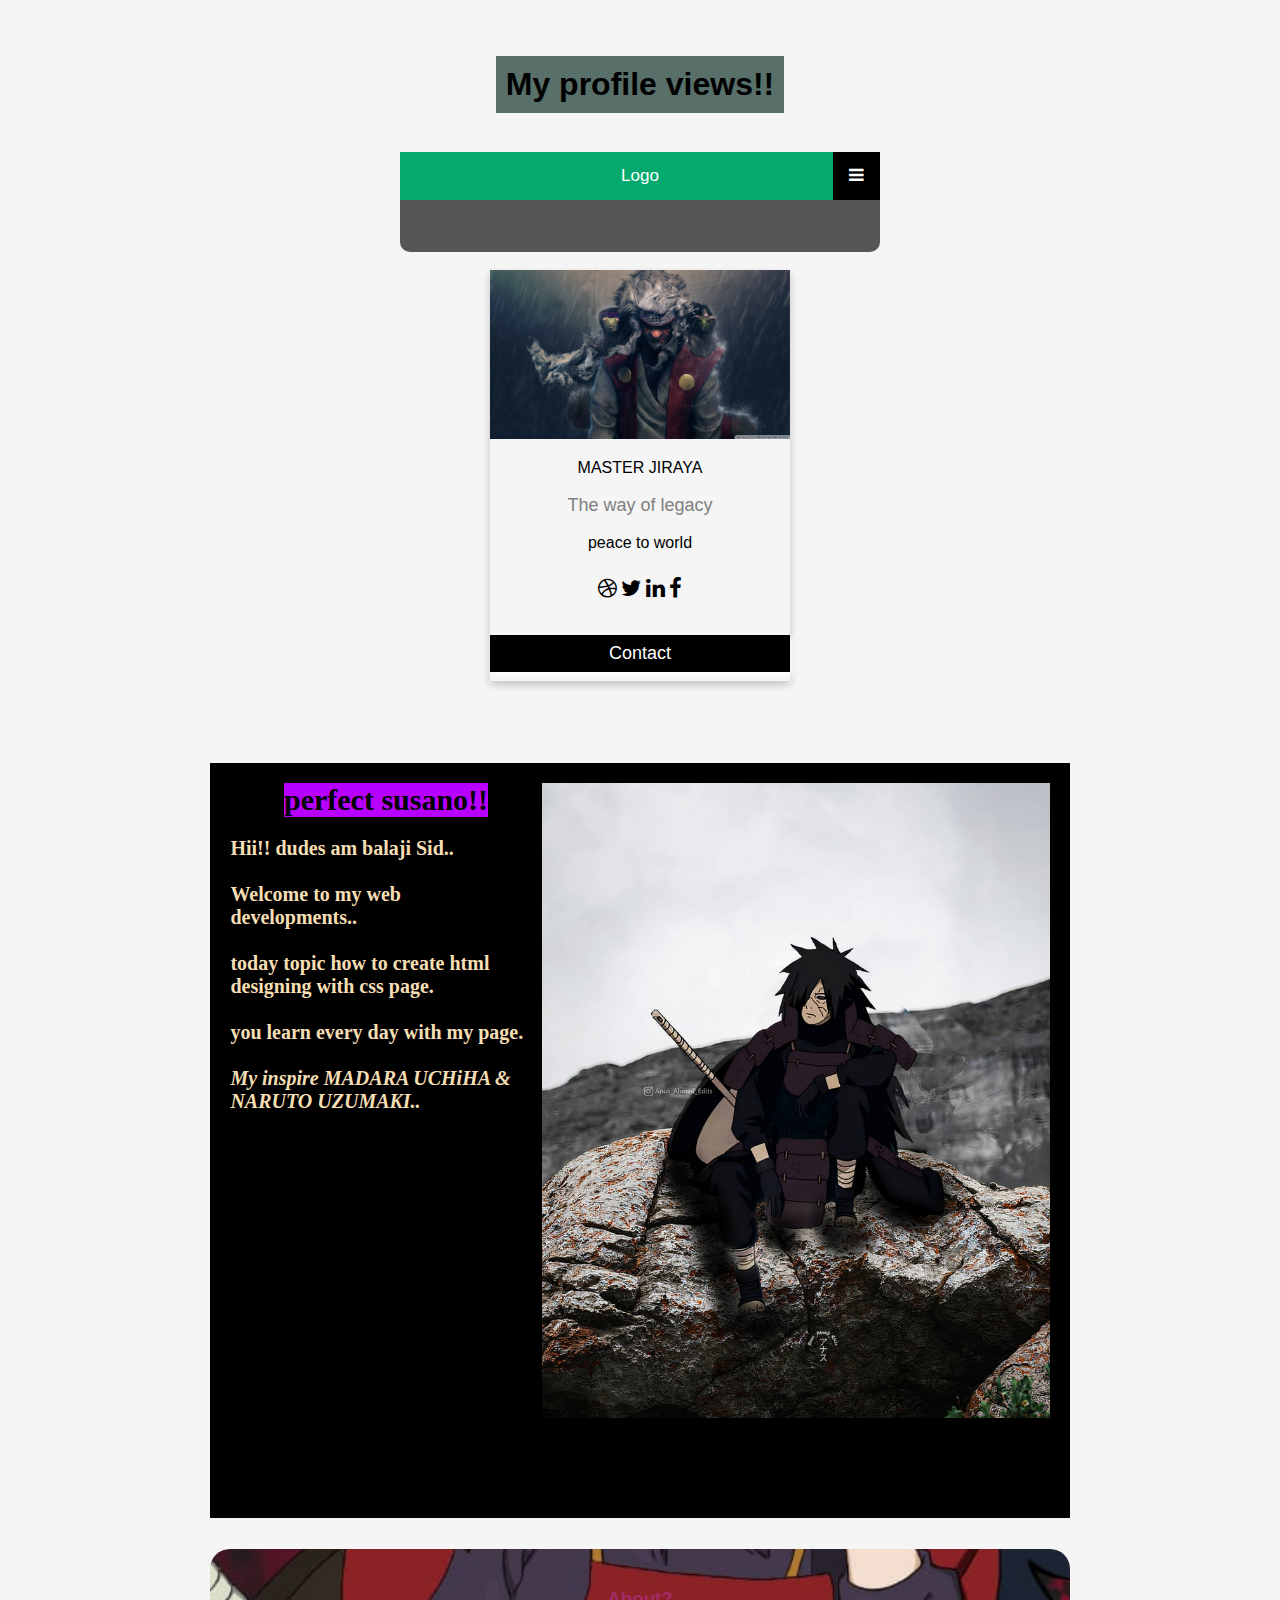
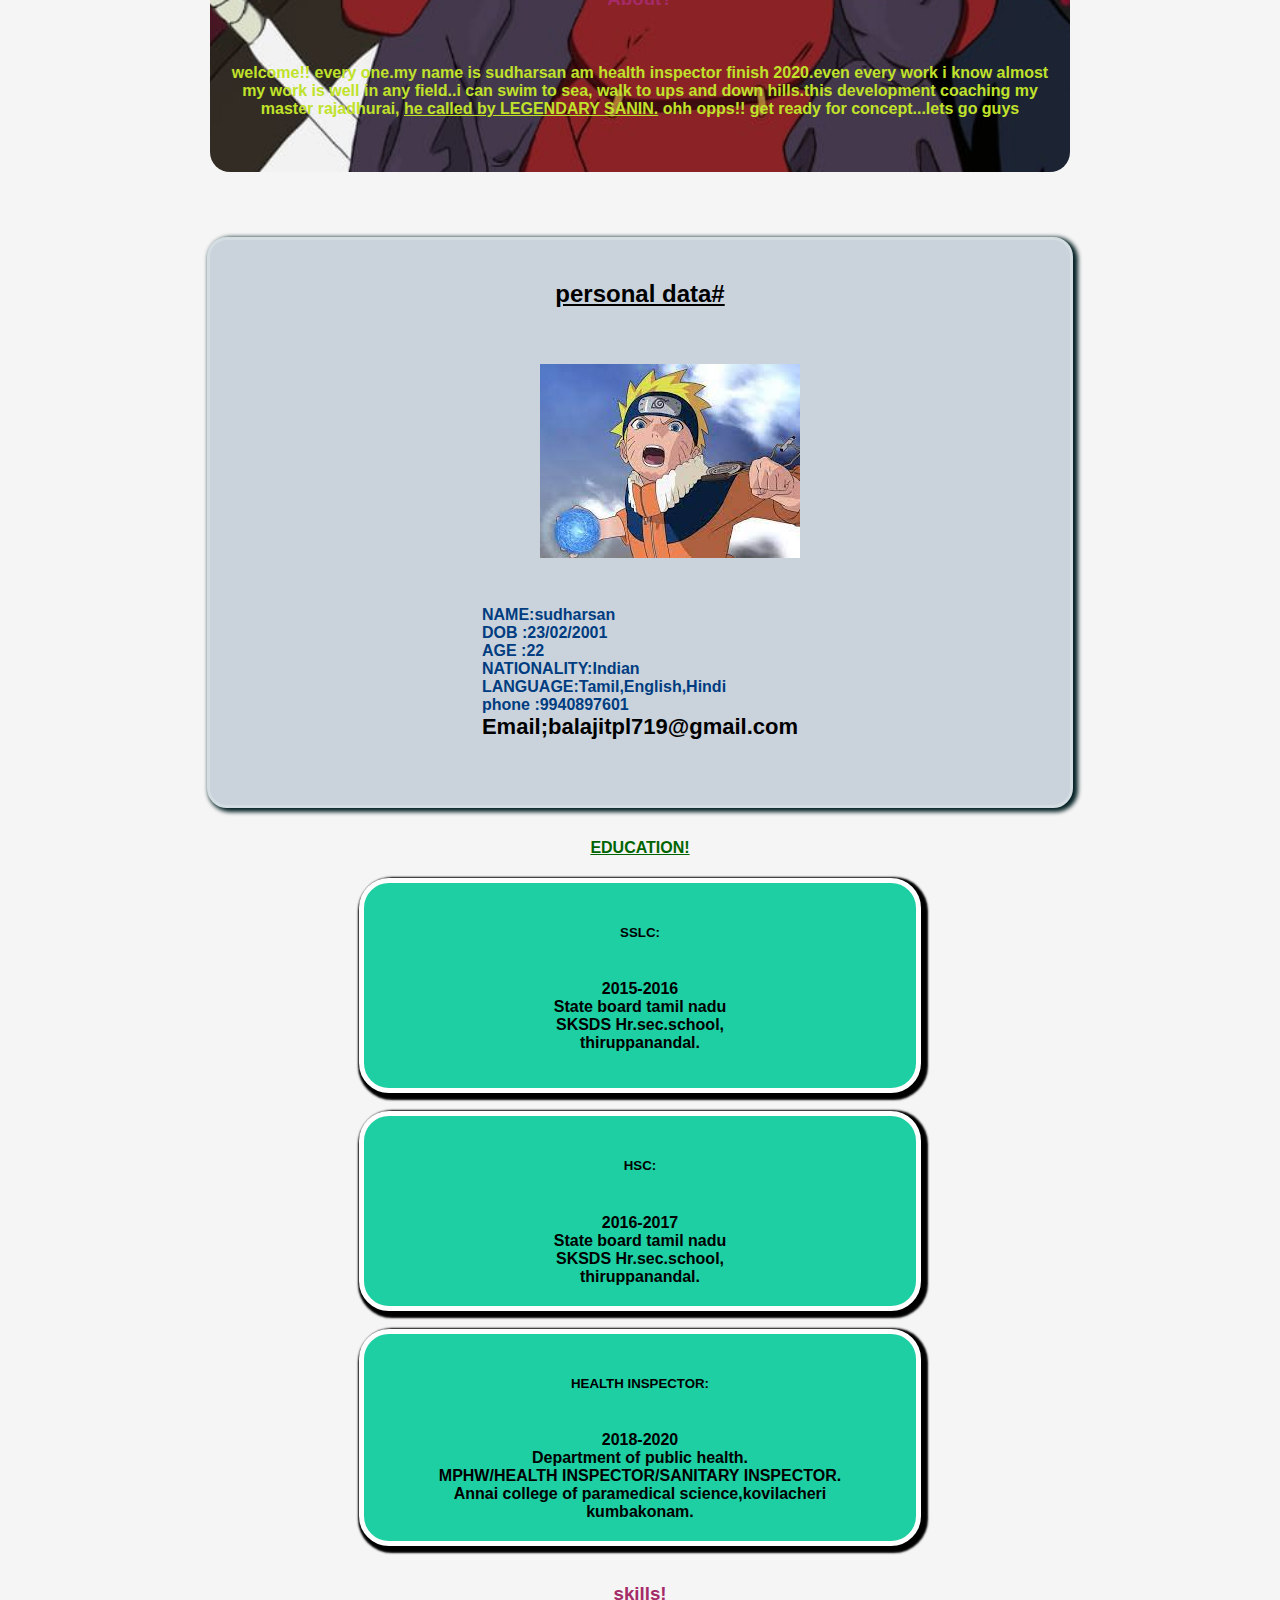
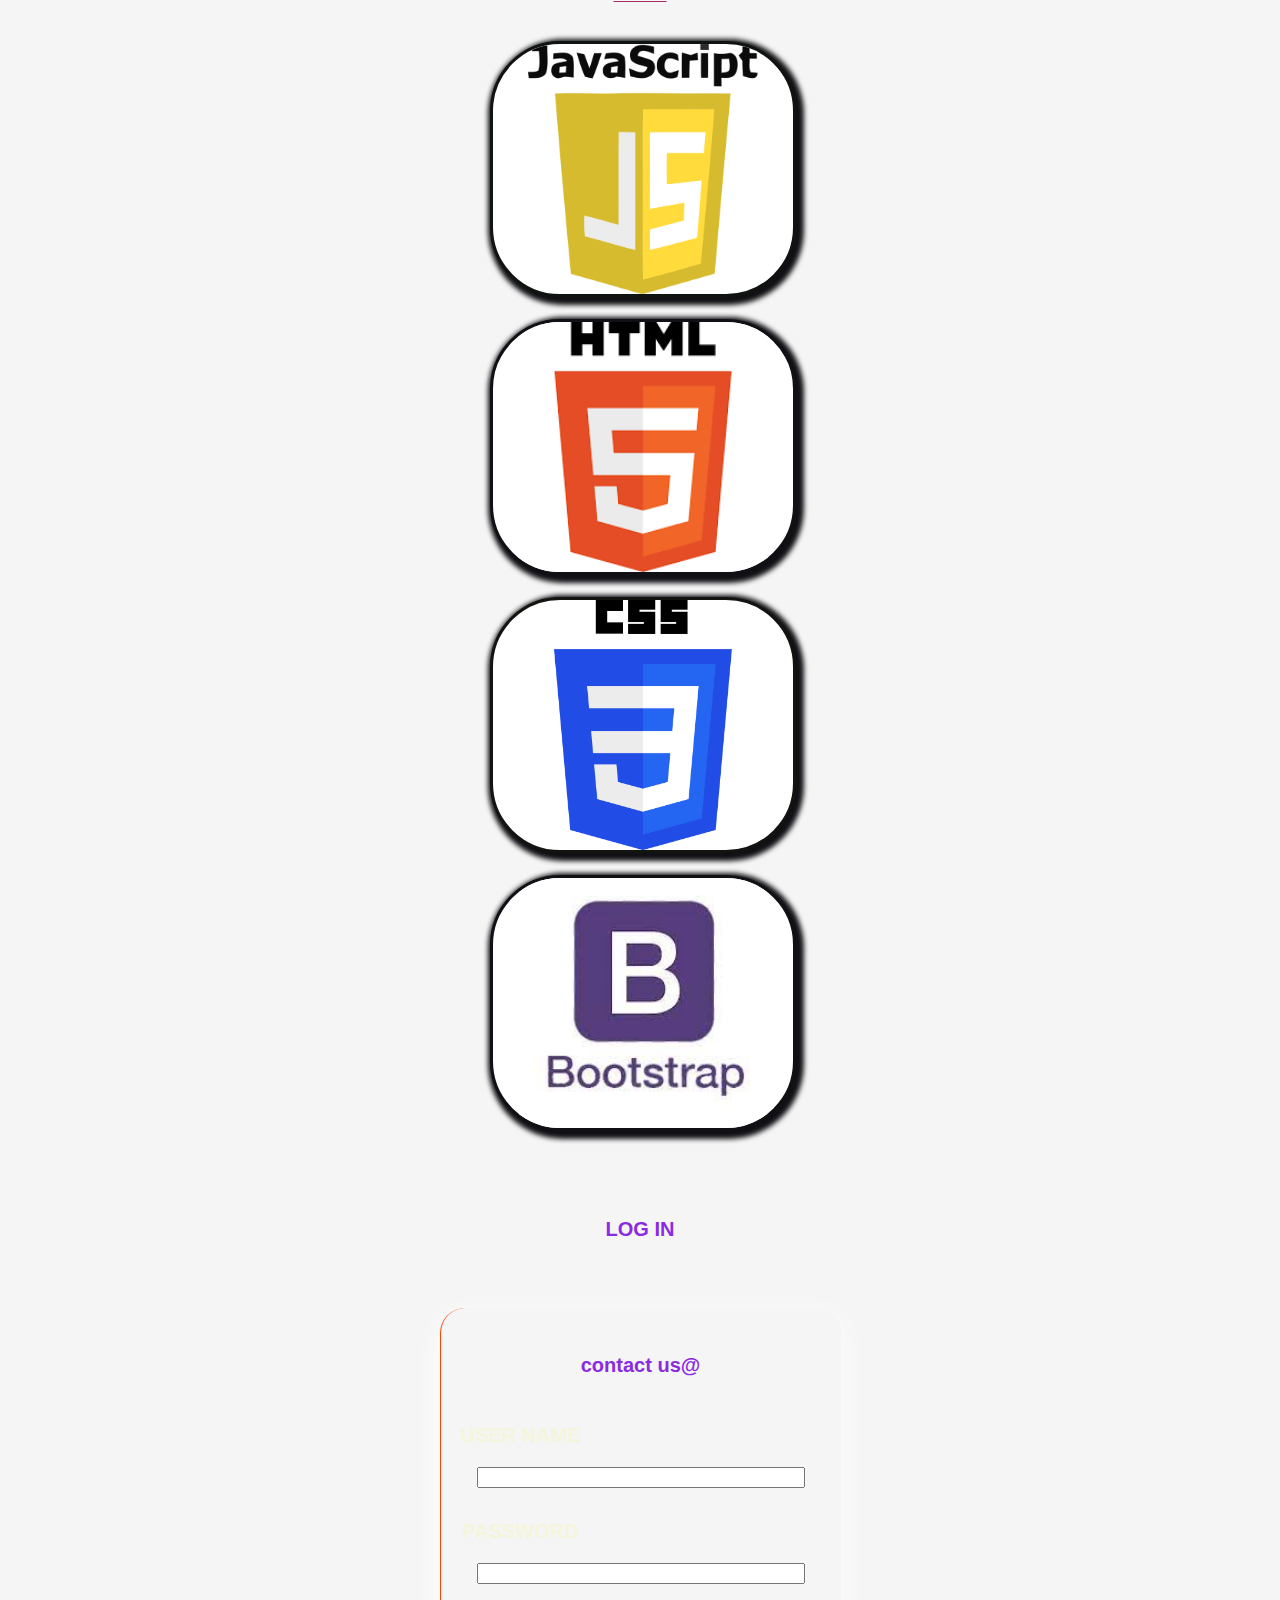
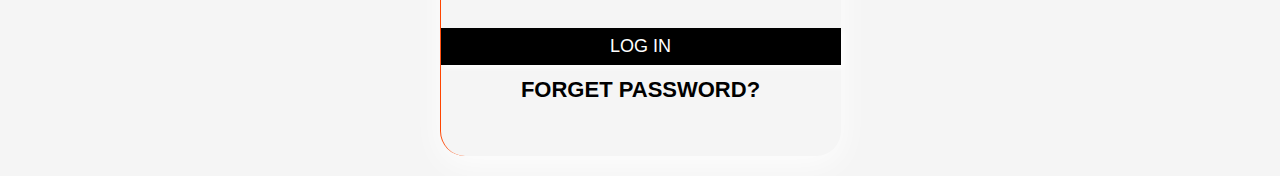
==== commit fc82a3bc: "update" ====
--- a/index.html
+++ b/index.html
@@ -38,7 +38,7 @@
 
 
     <div class="card">
-        <img src="/Users/rajadurai/Documents/jiraya.jpeg" alt="John" style="width:100%">
+        <img src="./jiraya.jpeg" alt="John" style="width:100%">
         <p>MASTER JIRAYA</p>
         <p class="title">The way of legacy</p>
         <p>peace to world</p>
